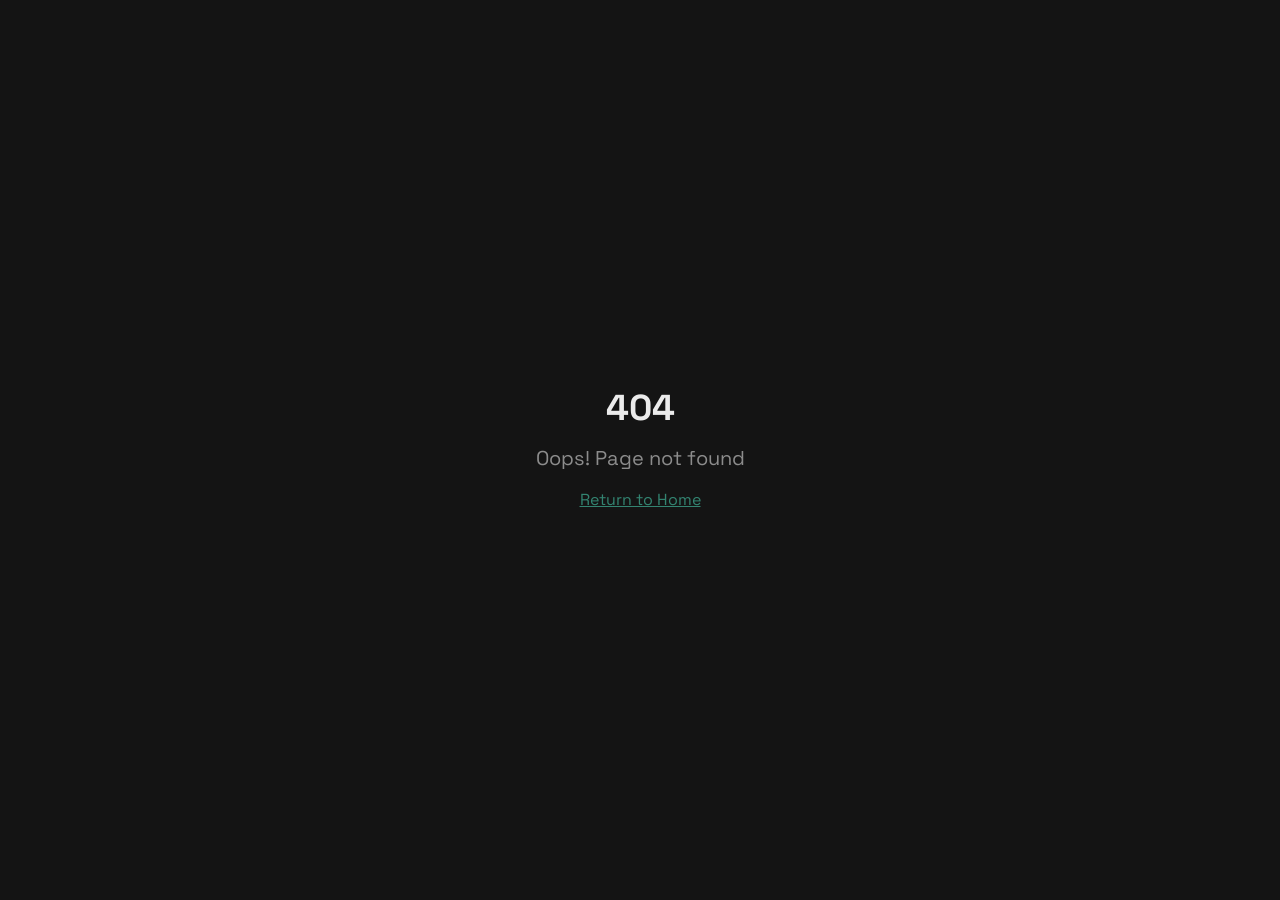
==== index.html @ 3dfa3a9b "Update index.html" ====
<!doctype html>
<html lang="en">
  <head>
    <meta charset="UTF-8" />
    <meta name="viewport" content="width=device-width, initial-scale=1.0" />
    <title>Alok Srivastav — Analog Astronaut</title>
    <meta name="description" content="Analog astronaut, aeronautical engineer, and systems architect building defense systems at the intersection of autonomy and precision.">
    <meta name="author" content="Alok Srivastav" />

    <!-- Preconnect to Google Fonts for faster loading -->
    <link rel="preconnect" href="https://fonts.googleapis.com" />
    <link rel="preconnect" href="https://fonts.gstatic.com" crossorigin />
    <link rel="stylesheet" href="https://fonts.googleapis.com/css2?family=Space+Grotesk:wght@300;400;500;600;700&family=JetBrains+Mono:wght@300;400;500&display=swap" media="print" onload="this.media='all'" />
    <noscript><link rel="stylesheet" href="https://fonts.googleapis.com/css2?family=Space+Grotesk:wght@300;400;500;600;700&family=JetBrains+Mono:wght@300;400;500&display=swap" /></noscript>

    <meta property="og:type" content="website" />
    <meta property="og:image" content="https://pub-bb2e103a32db4e198524a2e9ed8f35b4.r2.dev/5bd179d1-5c49-4841-987d-88af7305e867/id-preview-477afaaa--936cb2e0-8a78-480f-9515-242911232c31.lovable.app-1775137180457.png">

    <meta name="twitter:card" content="summary_large_image" />
    <meta name="twitter:site" content="@Lovable" />
    <meta name="twitter:image" content="https://pub-bb2e103a32db4e198524a2e9ed8f35b4.r2.dev/5bd179d1-5c49-4841-987d-88af7305e867/id-preview-477afaaa--936cb2e0-8a78-480f-9515-242911232c31.lovable.app-1775137180457.png">
    <meta property="og:title" content="Alok Srivastav — Systems Engineer">
    <meta name="twitter:title" content="Alok Srivastav — Systems Engineer">
    <meta property="og:description" content="Analog astronaut, aeronautical engineer, and systems architect building defense systems at the intersection of autonomy and precision.">
    <meta name="twitter:description" content="Analog astronaut, aeronautical engineer, and systems architect building defense systems at the intersection of autonomy and precision.">
    <script type="application/ld+json">
    {
      "@context": "https://schema.org",
      "@type": "Person",
      "name": "Alok Srivastav",
      "url": "https://aloksrivastav.tech",
      "image": "https://aloksrivastav.tech/profile.jpg",
      "jobTitle": ["Aeronautical Engineer","UAV Systems Engineer","Systems Engineer","Founder"],
      "description": "Alok Srivastav is an aeronautical engineer, analog astronaut, and founder of ArmourEdge Industries, specializing in UAV systems, autonomous aerial platforms, and defense technology.",
      "knowsAbout": ["UAV Systems","Autonomous Aerial Systems","Defense Technology","Drone Engineering","Aeronautical Engineering","Mission-Critical Systems"],
      "sameAs": ["https://github.com/alokaviator-dev"],
      "alumniOf": [
        {"@type":"EducationalOrganization","name":"Hindustan Electronics Academy Polytechnic","sameAs":"https://hindustanacademy.edu.in",},
        {"@type":"EducationalOrganization","name":"Embry-Riddle Aeronautical University","sameAs":"https://erau.edu"}
      ],
      "affiliation": {"@type":"Organization","name":"ArmourEdge Industries"},
      "worksFor": {"@type":"Organization","name":"ArmourEdge Industries"},
      "slogan": "Every system exists because the alternative is unacceptable."
    }
    </script>
    <script type="module" crossorigin src="/assets/index-D4dWuipf.js"></script>
    <link rel="stylesheet" crossorigin href="/assets/index-BT7w-Uj5.css">
  </head>

  <body>
    <div id="root"></div>
  </body>
</html>
---- assets/index-BT7w-Uj5.css ----
*,:before,:after{--tw-border-spacing-x: 0;--tw-border-spacing-y: 0;--tw-translate-x: 0;--tw-translate-y: 0;--tw-rotate: 0;--tw-skew-x: 0;--tw-skew-y: 0;--tw-scale-x: 1;--tw-scale-y: 1;--tw-pan-x: ;--tw-pan-y: ;--tw-pinch-zoom: ;--tw-scroll-snap-strictness: proximity;--tw-gradient-from-position: ;--tw-gradient-via-position: ;--tw-gradient-to-position: ;--tw-ordinal: ;--tw-slashed-zero: ;--tw-numeric-figure: ;--tw-numeric-spacing: ;--tw-numeric-fraction: ;--tw-ring-inset: ;--tw-ring-offset-width: 0px;--tw-ring-offset-color: #fff;--tw-ring-color: rgb(59 130 246 / .5);--tw-ring-offset-shadow: 0 0 #0000;--tw-ring-shadow: 0 0 #0000;--tw-shadow: 0 0 #0000;--tw-shadow-colored: 0 0 #0000;--tw-blur: ;--tw-brightness: ;--tw-contrast: ;--tw-grayscale: ;--tw-hue-rotate: ;--tw-invert: ;--tw-saturate: ;--tw-sepia: ;--tw-drop-shadow: ;--tw-backdrop-blur: ;--tw-backdrop-brightness: ;--tw-backdrop-contrast: ;--tw-backdrop-grayscale: ;--tw-backdrop-hue-rotate: ;--tw-backdrop-invert: ;--tw-backdrop-opacity: ;--tw-backdrop-saturate: ;--tw-backdrop-sepia: ;--tw-contain-size: ;--tw-contain-layout: ;--tw-contain-paint: ;--tw-contain-style: }::backdrop{--tw-border-spacing-x: 0;--tw-border-spacing-y: 0;--tw-translate-x: 0;--tw-translate-y: 0;--tw-rotate: 0;--tw-skew-x: 0;--tw-skew-y: 0;--tw-scale-x: 1;--tw-scale-y: 1;--tw-pan-x: ;--tw-pan-y: ;--tw-pinch-zoom: ;--tw-scroll-snap-strictness: proximity;--tw-gradient-from-position: ;--tw-gradient-via-position: ;--tw-gradient-to-position: ;--tw-ordinal: ;--tw-slashed-zero: ;--tw-numeric-figure: ;--tw-numeric-spacing: ;--tw-numeric-fraction: ;--tw-ring-inset: ;--tw-ring-offset-width: 0px;--tw-ring-offset-color: #fff;--tw-ring-color: rgb(59 130 246 / .5);--tw-ring-offset-shadow: 0 0 #0000;--tw-ring-shadow: 0 0 #0000;--tw-shadow: 0 0 #0000;--tw-shadow-colored: 0 0 #0000;--tw-blur: ;--tw-brightness: ;--tw-contrast: ;--tw-grayscale: ;--tw-hue-rotate: ;--tw-invert: ;--tw-saturate: ;--tw-sepia: ;--tw-drop-shadow: ;--tw-backdrop-blur: ;--tw-backdrop-brightness: ;--tw-backdrop-contrast: ;--tw-backdrop-grayscale: ;--tw-backdrop-hue-rotate: ;--tw-backdrop-invert: ;--tw-backdrop-opacity: ;--tw-backdrop-saturate: ;--tw-backdrop-sepia: ;--tw-contain-size: ;--tw-contain-layout: ;--tw-contain-paint: ;--tw-contain-style: }*,:before,:after{box-sizing:border-box;border-width:0;border-style:solid;border-color:#e5e7eb}:before,:after{--tw-content: ""}html,:host{line-height:1.5;-webkit-text-size-adjust:100%;-moz-tab-size:4;-o-tab-size:4;tab-size:4;font-family:ui-sans-serif,system-ui,sans-serif,"Apple Color Emoji","Segoe UI Emoji",Segoe UI Symbol,"Noto Color Emoji";font-feature-settings:normal;font-variation-settings:normal;-webkit-tap-highlight-color:transparent}body{margin:0;line-height:inherit}hr{height:0;color:inherit;border-top-width:1px}abbr:where([title]){-webkit-text-decoration:underline dotted;text-decoration:underline dotted}h1,h2,h3,h4,h5,h6{font-size:inherit;font-weight:inherit}a{color:inherit;text-decoration:inherit}b,strong{font-weight:bolder}code,kbd,samp,pre{font-family:JetBrains Mono,monospace;font-feature-settings:normal;font-variation-settings:normal;font-size:1em}small{font-size:80%}sub,sup{font-size:75%;line-height:0;position:relative;vertical-align:baseline}sub{bottom:-.25em}sup{top:-.5em}table{text-indent:0;border-color:inherit;border-collapse:collapse}button,input,optgroup,select,textarea{font-family:inherit;font-feature-settings:inherit;font-variation-settings:inherit;font-size:100%;font-weight:inherit;line-height:inherit;letter-spacing:inherit;color:inherit;margin:0;padding:0}button,select{text-transform:none}button,input:where([type=button]),input:where([type=reset]),input:where([type=submit]){-webkit-appearance:button;background-color:transparent;background-image:none}:-moz-focusring{outline:auto}:-moz-ui-invalid{box-shadow:none}progress{vertical-align:baseline}::-webkit-inner-spin-button,::-webkit-outer-spin-button{height:auto}[type=search]{-webkit-appearance:textfield;outline-offset:-2px}::-webkit-search-decoration{-webkit-appearance:none}::-webkit-file-upload-button{-webkit-appearance:button;font:inherit}summary{display:list-item}blockquote,dl,dd,h1,h2,h3,h4,h5,h6,hr,figure,p,pre{margin:0}fieldset{margin:0;padding:0}legend{padding:0}ol,ul,menu{list-style:none;margin:0;padding:0}dialog{padding:0}textarea{resize:vertical}input::-moz-placeholder,textarea::-moz-placeholder{opacity:1;color:#9ca3af}input::placeholder,textarea::placeholder{opacity:1;color:#9ca3af}button,[role=button]{cursor:pointer}:disabled{cursor:default}img,svg,video,canvas,audio,iframe,embed,object{display:block;vertical-align:middle}img,video{max-width:100%;height:auto}[hidden]:where(:not([hidden=until-found])){display:none}:root{--background: 0 0% 0%;--foreground: 0 0% 92%;--card: 160 100% 5%;--card-foreground: 0 0% 92%;--popover: 0 0% 3%;--popover-foreground: 0 0% 92%;--primary: 166 44% 36%;--primary-foreground: 0 0% 100%;--secondary: 160 100% 10%;--secondary-foreground: 0 0% 92%;--muted: 0 0% 8%;--muted-foreground: 0 0% 55%;--accent: 166 44% 36%;--accent-foreground: 0 0% 100%;--destructive: 0 84.2% 60.2%;--destructive-foreground: 0 0% 100%;--border: 0 0% 12%;--input: 0 0% 12%;--ring: 166 44% 36%;--radius: .25rem;--deep-green: 160 100% 10%;--accent-green: 166 44% 36%;--glow-green: 166 60% 50%;--font-display: "Space Grotesk", sans-serif;--font-mono: "JetBrains Mono", monospace;--sidebar-background: 0 0% 3%;--sidebar-foreground: 0 0% 92%;--sidebar-primary: 166 44% 36%;--sidebar-primary-foreground: 0 0% 100%;--sidebar-accent: 0 0% 8%;--sidebar-accent-foreground: 0 0% 92%;--sidebar-border: 0 0% 12%;--sidebar-ring: 166 44% 36%}*{border-color:hsl(var(--border))}body{background-color:hsl(var(--background));color:hsl(var(--foreground));font-family:var(--font-display);overflow-x:hidden;-webkit-text-size-adjust:100%;-moz-text-size-adjust:100%;text-size-adjust:100%}html{scroll-behavior:smooth;-webkit-text-size-adjust:100%}.container{width:100%;margin-right:auto;margin-left:auto;padding-right:2rem;padding-left:2rem}@media (min-width: 1400px){.container{max-width:1400px}}.text-display{font-family:var(--font-display);font-weight:300;line-height:1;letter-spacing:-.025em}.text-mono{font-family:var(--font-mono);font-size:.75rem;line-height:1rem;text-transform:uppercase;letter-spacing:.1em}.glow-accent{box-shadow:0 0 40px -10px hsl(var(--accent-green) / .3)}.gradient-fade-right{background:linear-gradient(to right,hsl(var(--background)),transparent)}.noise-overlay{background-image:url("data:image/svg+xml,%3Csvg viewBox='0 0 256 256' xmlns='http://www.w3.org/2000/svg'%3E%3Cfilter id='noise'%3E%3CfeTurbulence type='fractalNoise' baseFrequency='0.9' numOctaves='4' stitchTiles='stitch'/%3E%3C/filter%3E%3Crect width='100%25' height='100%25' filter='url(%23noise)' opacity='0.03'/%3E%3C/svg%3E")}.cursor-dot{pointer-events:none;position:fixed;width:8px;height:8px;border-radius:50%;background:hsl(var(--accent-green));transform:translate(-50%,-50%);z-index:52;box-shadow:0 0 6px 2px hsl(var(--accent-green) / .6),0 0 12px 4px hsl(var(--accent-green) / .3)}.cursor-glow-ring{pointer-events:none;position:fixed;width:36px;height:36px;border-radius:50%;border:1.5px solid hsl(var(--accent-green) / .5);transform:translate(-50%,-50%);z-index:51;box-shadow:0 0 15px 3px hsl(var(--accent-green) / .15),inset 0 0 8px 1px hsl(var(--accent-green) / .08)}@media (pointer: coarse){.cursor-dot,.cursor-glow-ring{display:none}}.sr-only{position:absolute;width:1px;height:1px;padding:0;margin:-1px;overflow:hidden;clip:rect(0,0,0,0);white-space:nowrap;border-width:0}.pointer-events-none{pointer-events:none}.pointer-events-auto{pointer-events:auto}.visible{visibility:visible}.invisible{visibility:hidden}.static{position:static}.fixed{position:fixed}.absolute{position:absolute}.relative{position:relative}.sticky{position:sticky}.inset-0{top:0;right:0;bottom:0;left:0}.inset-x-0{left:0;right:0}.inset-y-0{top:0;bottom:0}.-bottom-1\.5{bottom:-.375rem}.-bottom-12{bottom:-3rem}.-bottom-8{bottom:-2rem}.-left-12{left:-3rem}.-right-12{right:-3rem}.-top-12{top:-3rem}.bottom-0{bottom:0}.bottom-24{bottom:6rem}.bottom-3{bottom:.75rem}.bottom-6{bottom:1.5rem}.bottom-8{bottom:2rem}.left-0{left:0}.left-1{left:.25rem}.left-1\/2{left:50%}.left-2{left:.5rem}.left-3{left:.75rem}.left-4{left:1rem}.left-6{left:1.5rem}.left-8{left:2rem}.left-\[50\%\]{left:50%}.right-0{right:0}.right-1{right:.25rem}.right-2{right:.5rem}.right-3{right:.75rem}.right-4{right:1rem}.right-6{right:1.5rem}.right-8{right:2rem}.top-0{top:0}.top-1\.5{top:.375rem}.top-1\/2{top:50%}.top-2{top:.5rem}.top-3{top:.75rem}.top-3\.5{top:.875rem}.top-4{top:1rem}.top-6{top:1.5rem}.top-8{top:2rem}.top-\[1px\]{top:1px}.top-\[50\%\]{top:50%}.top-\[60\%\]{top:60%}.top-full{top:100%}.isolate{isolation:isolate}.z-0{z-index:0}.z-10{z-index:10}.z-20{z-index:20}.z-30{z-index:30}.z-40{z-index:40}.z-50{z-index:50}.z-\[100\]{z-index:100}.z-\[15\]{z-index:15}.z-\[1\]{z-index:1}.z-\[5\]{z-index:5}.order-first{order:-9999}.-mx-1{margin-left:-.25rem;margin-right:-.25rem}.mx-2{margin-left:.5rem;margin-right:.5rem}.mx-3\.5{margin-left:.875rem;margin-right:.875rem}.mx-auto{margin-left:auto;margin-right:auto}.my-0\.5{margin-top:.125rem;margin-bottom:.125rem}.my-1{margin-top:.25rem;margin-bottom:.25rem}.my-8{margin-top:2rem;margin-bottom:2rem}.-ml-4{margin-left:-1rem}.-mt-4{margin-top:-1rem}.mb-1{margin-bottom:.25rem}.mb-12{margin-bottom:3rem}.mb-16{margin-bottom:4rem}.mb-3{margin-bottom:.75rem}.mb-4{margin-bottom:1rem}.mb-5{margin-bottom:1.25rem}.mb-6{margin-bottom:1.5rem}.mb-8{margin-bottom:2rem}.ml-1{margin-left:.25rem}.ml-auto{margin-left:auto}.mr-2{margin-right:.5rem}.mt-1\.5{margin-top:.375rem}.mt-10{margin-top:2.5rem}.mt-12{margin-top:3rem}.mt-16{margin-top:4rem}.mt-2{margin-top:.5rem}.mt-20{margin-top:5rem}.mt-24{margin-top:6rem}.mt-3{margin-top:.75rem}.mt-4{margin-top:1rem}.mt-6{margin-top:1.5rem}.mt-8{margin-top:2rem}.mt-auto{margin-top:auto}.block{display:block}.inline-block{display:inline-block}.inline{display:inline}.flex{display:flex}.inline-flex{display:inline-flex}.table{display:table}.grid{display:grid}.hidden{display:none}.aspect-\[16\/10\]{aspect-ratio:16/10}.aspect-\[16\/9\]{aspect-ratio:16/9}.aspect-\[4\/3\]{aspect-ratio:4/3}.aspect-square{aspect-ratio:1 / 1}.aspect-video{aspect-ratio:16 / 9}.size-4{width:1rem;height:1rem}.h-1\.5{height:.375rem}.h-10{height:2.5rem}.h-11{height:2.75rem}.h-12{height:3rem}.h-16{height:4rem}.h-2{height:.5rem}.h-2\.5{height:.625rem}.h-3{height:.75rem}.h-3\.5{height:.875rem}.h-4{height:1rem}.h-5{height:1.25rem}.h-6{height:1.5rem}.h-64{height:16rem}.h-7{height:1.75rem}.h-8{height:2rem}.h-9{height:2.25rem}.h-\[100svh\]{height:100svh}.h-\[1px\]{height:1px}.h-\[400px\]{height:400px}.h-\[600px\]{height:600px}.h-\[60vh\]{height:60vh}.h-\[var\(--radix-navigation-menu-viewport-height\)\]{height:var(--radix-navigation-menu-viewport-height)}.h-\[var\(--radix-select-trigger-height\)\]{height:var(--radix-select-trigger-height)}.h-auto{height:auto}.h-full{height:100%}.h-px{height:1px}.h-screen{height:100vh}.h-svh{height:100svh}.max-h-96{max-height:24rem}.max-h-\[300px\]{max-height:300px}.max-h-screen{max-height:100vh}.min-h-0{min-height:0px}.min-h-\[100svh\]{min-height:100svh}.min-h-\[120vh\]{min-height:120vh}.min-h-\[80px\]{min-height:80px}.min-h-screen{min-height:100vh}.min-h-svh{min-height:100svh}.w-0{width:0px}.w-1{width:.25rem}.w-1\.5{width:.375rem}.w-1\/3{width:33.333333%}.w-10{width:2.5rem}.w-11{width:2.75rem}.w-12{width:3rem}.w-16{width:4rem}.w-2{width:.5rem}.w-2\.5{width:.625rem}.w-3{width:.75rem}.w-3\.5{width:.875rem}.w-3\/4{width:75%}.w-4{width:1rem}.w-48{width:12rem}.w-5{width:1.25rem}.w-6{width:1.5rem}.w-64{width:16rem}.w-7{width:1.75rem}.w-72{width:18rem}.w-8{width:2rem}.w-9{width:2.25rem}.w-\[--sidebar-width\]{width:var(--sidebar-width)}.w-\[100px\]{width:100px}.w-\[1px\]{width:1px}.w-\[2px\]{width:2px}.w-\[3px\]{width:3px}.w-\[400px\]{width:400px}.w-\[55\%\]{width:55%}.w-\[600px\]{width:600px}.w-auto{width:auto}.w-full{width:100%}.w-max{width:-moz-max-content;width:max-content}.w-px{width:1px}.min-w-0{min-width:0px}.min-w-5{min-width:1.25rem}.min-w-\[12rem\]{min-width:12rem}.min-w-\[8rem\]{min-width:8rem}.min-w-\[var\(--radix-select-trigger-width\)\]{min-width:var(--radix-select-trigger-width)}.max-w-2xl{max-width:42rem}.max-w-3xl{max-width:48rem}.max-w-4xl{max-width:56rem}.max-w-5xl{max-width:64rem}.max-w-7xl{max-width:80rem}.max-w-\[--skeleton-width\]{max-width:var(--skeleton-width)}.max-w-lg{max-width:32rem}.max-w-max{max-width:-moz-max-content;max-width:max-content}.max-w-md{max-width:28rem}.max-w-xl{max-width:36rem}.max-w-xs{max-width:20rem}.flex-1{flex:1 1 0%}.shrink-0{flex-shrink:0}.grow{flex-grow:1}.grow-0{flex-grow:0}.basis-full{flex-basis:100%}.caption-bottom{caption-side:bottom}.border-collapse{border-collapse:collapse}.origin-center{transform-origin:center}.origin-left{transform-origin:left}.origin-top{transform-origin:top}.-translate-x-1\/2{--tw-translate-x: -50%;transform:translate(var(--tw-translate-x),var(--tw-translate-y)) rotate(var(--tw-rotate)) skew(var(--tw-skew-x)) skewY(var(--tw-skew-y)) scaleX(var(--tw-scale-x)) scaleY(var(--tw-scale-y))}.-translate-x-px{--tw-translate-x: -1px;transform:translate(var(--tw-translate-x),var(--tw-translate-y)) rotate(var(--tw-rotate)) skew(var(--tw-skew-x)) skewY(var(--tw-skew-y)) scaleX(var(--tw-scale-x)) scaleY(var(--tw-scale-y))}.-translate-y-1\/2{--tw-translate-y: -50%;transform:translate(var(--tw-translate-x),var(--tw-translate-y)) rotate(var(--tw-rotate)) skew(var(--tw-skew-x)) skewY(var(--tw-skew-y)) scaleX(var(--tw-scale-x)) scaleY(var(--tw-scale-y))}.translate-x-\[-50\%\]{--tw-translate-x: -50%;transform:translate(var(--tw-translate-x),var(--tw-translate-y)) rotate(var(--tw-rotate)) skew(var(--tw-skew-x)) skewY(var(--tw-skew-y)) scaleX(var(--tw-scale-x)) scaleY(var(--tw-scale-y))}.translate-x-px{--tw-translate-x: 1px;transform:translate(var(--tw-translate-x),var(--tw-translate-y)) rotate(var(--tw-rotate)) skew(var(--tw-skew-x)) skewY(var(--tw-skew-y)) scaleX(var(--tw-scale-x)) scaleY(var(--tw-scale-y))}.translate-y-\[-50\%\]{--tw-translate-y: -50%;transform:translate(var(--tw-translate-x),var(--tw-translate-y)) rotate(var(--tw-rotate)) skew(var(--tw-skew-x)) skewY(var(--tw-skew-y)) scaleX(var(--tw-scale-x)) scaleY(var(--tw-scale-y))}.rotate-45{--tw-rotate: 45deg;transform:translate(var(--tw-translate-x),var(--tw-translate-y)) rotate(var(--tw-rotate)) skew(var(--tw-skew-x)) skewY(var(--tw-skew-y)) scaleX(var(--tw-scale-x)) scaleY(var(--tw-scale-y))}.rotate-90{--tw-rotate: 90deg;transform:translate(var(--tw-translate-x),var(--tw-translate-y)) rotate(var(--tw-rotate)) skew(var(--tw-skew-x)) skewY(var(--tw-skew-y)) scaleX(var(--tw-scale-x)) scaleY(var(--tw-scale-y))}.transform{transform:translate(var(--tw-translate-x),var(--tw-translate-y)) rotate(var(--tw-rotate)) skew(var(--tw-skew-x)) skewY(var(--tw-skew-y)) scaleX(var(--tw-scale-x)) scaleY(var(--tw-scale-y))}@keyframes pulse{50%{opacity:.5}}.animate-pulse{animation:pulse 2s cubic-bezier(.4,0,.6,1) infinite}@keyframes spin{to{transform:rotate(360deg)}}.animate-spin{animation:spin 1s linear infinite}.cursor-default{cursor:default}.cursor-pointer{cursor:pointer}.touch-none{touch-action:none}.select-none{-webkit-user-select:none;-moz-user-select:none;user-select:none}.resize{resize:both}.snap-center{scroll-snap-align:center}.list-none{list-style-type:none}.grid-cols-1{grid-template-columns:repeat(1,minmax(0,1fr))}.flex-row{flex-direction:row}.flex-row-reverse{flex-direction:row-reverse}.flex-col{flex-direction:column}.flex-col-reverse{flex-direction:column-reverse}.flex-wrap{flex-wrap:wrap}.items-start{align-items:flex-start}.items-end{align-items:flex-end}.items-center{align-items:center}.items-baseline{align-items:baseline}.items-stretch{align-items:stretch}.justify-end{justify-content:flex-end}.justify-center{justify-content:center}.justify-between{justify-content:space-between}.gap-1{gap:.25rem}.gap-1\.5{gap:.375rem}.gap-2{gap:.5rem}.gap-2\.5{gap:.625rem}.gap-3{gap:.75rem}.gap-4{gap:1rem}.gap-6{gap:1.5rem}.gap-8{gap:2rem}.space-x-1>:not([hidden])~:not([hidden]){--tw-space-x-reverse: 0;margin-right:calc(.25rem * var(--tw-space-x-reverse));margin-left:calc(.25rem * calc(1 - var(--tw-space-x-reverse)))}.space-x-4>:not([hidden])~:not([hidden]){--tw-space-x-reverse: 0;margin-right:calc(1rem * var(--tw-space-x-reverse));margin-left:calc(1rem * calc(1 - var(--tw-space-x-reverse)))}.space-y-1>:not([hidden])~:not([hidden]){--tw-space-y-reverse: 0;margin-top:calc(.25rem * calc(1 - var(--tw-space-y-reverse)));margin-bottom:calc(.25rem * var(--tw-space-y-reverse))}.space-y-1\.5>:not([hidden])~:not([hidden]){--tw-space-y-reverse: 0;margin-top:calc(.375rem * calc(1 - var(--tw-space-y-reverse)));margin-bottom:calc(.375rem * var(--tw-space-y-reverse))}.space-y-2>:not([hidden])~:not([hidden]){--tw-space-y-reverse: 0;margin-top:calc(.5rem * calc(1 - var(--tw-space-y-reverse)));margin-bottom:calc(.5rem * var(--tw-space-y-reverse))}.space-y-3>:not([hidden])~:not([hidden]){--tw-space-y-reverse: 0;margin-top:calc(.75rem * calc(1 - var(--tw-space-y-reverse)));margin-bottom:calc(.75rem * var(--tw-space-y-reverse))}.space-y-4>:not([hidden])~:not([hidden]){--tw-space-y-reverse: 0;margin-top:calc(1rem * calc(1 - var(--tw-space-y-reverse)));margin-bottom:calc(1rem * var(--tw-space-y-reverse))}.overflow-auto{overflow:auto}.overflow-hidden{overflow:hidden}.overflow-y-auto{overflow-y:auto}.overflow-x-hidden{overflow-x:hidden}.whitespace-nowrap{white-space:nowrap}.break-words{overflow-wrap:break-word}.rounded-\[2px\]{border-radius:2px}.rounded-\[inherit\]{border-radius:inherit}.rounded-full{border-radius:9999px}.rounded-lg{border-radius:var(--radius)}.rounded-md{border-radius:calc(var(--radius) - 2px)}.rounded-none{border-radius:0}.rounded-sm{border-radius:calc(var(--radius) - 4px)}.rounded-t-\[10px\]{border-top-left-radius:10px;border-top-right-radius:10px}.rounded-tl-sm{border-top-left-radius:calc(var(--radius) - 4px)}.border{border-width:1px}.border-2{border-width:2px}.border-\[1\.5px\]{border-width:1.5px}.border-y{border-top-width:1px;border-bottom-width:1px}.border-b{border-bottom-width:1px}.border-b-2{border-bottom-width:2px}.border-l{border-left-width:1px}.border-l-0{border-left-width:0px}.border-l-2{border-left-width:2px}.border-r{border-right-width:1px}.border-r-2{border-right-width:2px}.border-t{border-top-width:1px}.border-t-2{border-top-width:2px}.border-dashed{border-style:dashed}.border-\[--color-border\]{border-color:var(--color-border)}.border-border\/30{border-color:hsl(var(--border) / .3)}.border-border\/40{border-color:hsl(var(--border) / .4)}.border-border\/50{border-color:hsl(var(--border) / .5)}.border-destructive{border-color:hsl(var(--destructive))}.border-destructive\/50{border-color:hsl(var(--destructive) / .5)}.border-input{border-color:hsl(var(--input))}.border-primary{border-color:hsl(var(--primary))}.border-primary\/10{border-color:hsl(var(--primary) / .1)}.border-primary\/15{border-color:hsl(var(--primary) / .15)}.border-primary\/20{border-color:hsl(var(--primary) / .2)}.border-primary\/25{border-color:hsl(var(--primary) / .25)}.border-primary\/30{border-color:hsl(var(--primary) / .3)}.border-primary\/40{border-color:hsl(var(--primary) / .4)}.border-sidebar-border{border-color:hsl(var(--sidebar-border))}.border-transparent{border-color:transparent}.border-l-transparent{border-left-color:transparent}.border-t-primary{border-top-color:hsl(var(--primary))}.border-t-transparent{border-top-color:transparent}.bg-\[--color-bg\]{background-color:var(--color-bg)}.bg-accent{background-color:hsl(var(--accent))}.bg-background{background-color:hsl(var(--background))}.bg-background\/20{background-color:hsl(var(--background) / .2)}.bg-background\/30{background-color:hsl(var(--background) / .3)}.bg-background\/40{background-color:hsl(var(--background) / .4)}.bg-background\/50{background-color:hsl(var(--background) / .5)}.bg-background\/60{background-color:hsl(var(--background) / .6)}.bg-background\/70{background-color:hsl(var(--background) / .7)}.bg-background\/75{background-color:hsl(var(--background) / .75)}.bg-background\/80{background-color:hsl(var(--background) / .8)}.bg-black\/80{background-color:#000c}.bg-border{background-color:hsl(var(--border))}.bg-border\/10{background-color:hsl(var(--border) / .1)}.bg-border\/60{background-color:hsl(var(--border) / .6)}.bg-card{background-color:hsl(var(--card))}.bg-destructive{background-color:hsl(var(--destructive))}.bg-foreground{background-color:hsl(var(--foreground))}.bg-muted{background-color:hsl(var(--muted))}.bg-muted\/50{background-color:hsl(var(--muted) / .5)}.bg-popover{background-color:hsl(var(--popover))}.bg-primary{background-color:hsl(var(--primary))}.bg-primary\/10{background-color:hsl(var(--primary) / .1)}.bg-primary\/20{background-color:hsl(var(--primary) / .2)}.bg-primary\/30{background-color:hsl(var(--primary) / .3)}.bg-primary\/5{background-color:hsl(var(--primary) / .05)}.bg-primary\/60{background-color:hsl(var(--primary) / .6)}.bg-primary\/80{background-color:hsl(var(--primary) / .8)}.bg-secondary{background-color:hsl(var(--secondary))}.bg-sidebar{background-color:hsl(var(--sidebar-background))}.bg-sidebar-border{background-color:hsl(var(--sidebar-border))}.bg-transparent{background-color:transparent}.bg-gradient-to-b{background-image:linear-gradient(to bottom,var(--tw-gradient-stops))}.bg-gradient-to-l{background-image:linear-gradient(to left,var(--tw-gradient-stops))}.bg-gradient-to-r{background-image:linear-gradient(to right,var(--tw-gradient-stops))}.bg-gradient-to-t{background-image:linear-gradient(to top,var(--tw-gradient-stops))}.from-background{--tw-gradient-from: hsl(var(--background)) var(--tw-gradient-from-position);--tw-gradient-to: hsl(var(--background) / 0) var(--tw-gradient-to-position);--tw-gradient-stops: var(--tw-gradient-from), var(--tw-gradient-to)}.from-background\/60{--tw-gradient-from: hsl(var(--background) / .6) var(--tw-gradient-from-position);--tw-gradient-to: hsl(var(--background) / 0) var(--tw-gradient-to-position);--tw-gradient-stops: var(--tw-gradient-from), var(--tw-gradient-to)}.from-primary\/10{--tw-gradient-from: hsl(var(--primary) / .1) var(--tw-gradient-from-position);--tw-gradient-to: hsl(var(--primary) / 0) var(--tw-gradient-to-position);--tw-gradient-stops: var(--tw-gradient-from), var(--tw-gradient-to)}.from-primary\/40{--tw-gradient-from: hsl(var(--primary) / .4) var(--tw-gradient-from-position);--tw-gradient-to: hsl(var(--primary) / 0) var(--tw-gradient-to-position);--tw-gradient-stops: var(--tw-gradient-from), var(--tw-gradient-to)}.from-primary\/60{--tw-gradient-from: hsl(var(--primary) / .6) var(--tw-gradient-from-position);--tw-gradient-to: hsl(var(--primary) / 0) var(--tw-gradient-to-position);--tw-gradient-stops: var(--tw-gradient-from), var(--tw-gradient-to)}.from-transparent{--tw-gradient-from: transparent var(--tw-gradient-from-position);--tw-gradient-to: rgb(0 0 0 / 0) var(--tw-gradient-to-position);--tw-gradient-stops: var(--tw-gradient-from), var(--tw-gradient-to)}.via-background\/40{--tw-gradient-to: hsl(var(--background) / 0) var(--tw-gradient-to-position);--tw-gradient-stops: var(--tw-gradient-from), hsl(var(--background) / .4) var(--tw-gradient-via-position), var(--tw-gradient-to)}.via-background\/60{--tw-gradient-to: hsl(var(--background) / 0) var(--tw-gradient-to-position);--tw-gradient-stops: var(--tw-gradient-from), hsl(var(--background) / .6) var(--tw-gradient-via-position), var(--tw-gradient-to)}.via-background\/80{--tw-gradient-to: hsl(var(--background) / 0) var(--tw-gradient-to-position);--tw-gradient-stops: var(--tw-gradient-from), hsl(var(--background) / .8) var(--tw-gradient-via-position), var(--tw-gradient-to)}.via-primary\/10{--tw-gradient-to: hsl(var(--primary) / 0) var(--tw-gradient-to-position);--tw-gradient-stops: var(--tw-gradient-from), hsl(var(--primary) / .1) var(--tw-gradient-via-position), var(--tw-gradient-to)}.via-primary\/40{--tw-gradient-to: hsl(var(--primary) / 0) var(--tw-gradient-to-position);--tw-gradient-stops: var(--tw-gradient-from), hsl(var(--primary) / .4) var(--tw-gradient-via-position), var(--tw-gradient-to)}.via-primary\/5{--tw-gradient-to: hsl(var(--primary) / 0) var(--tw-gradient-to-position);--tw-gradient-stops: var(--tw-gradient-from), hsl(var(--primary) / .05) var(--tw-gradient-via-position), var(--tw-gradient-to)}.via-transparent{--tw-gradient-to: rgb(0 0 0 / 0) var(--tw-gradient-to-position);--tw-gradient-stops: var(--tw-gradient-from), transparent var(--tw-gradient-via-position), var(--tw-gradient-to)}.to-background{--tw-gradient-to: hsl(var(--background)) var(--tw-gradient-to-position)}.to-background\/60{--tw-gradient-to: hsl(var(--background) / .6) var(--tw-gradient-to-position)}.to-background\/80{--tw-gradient-to: hsl(var(--background) / .8) var(--tw-gradient-to-position)}.to-primary\/20{--tw-gradient-to: hsl(var(--primary) / .2) var(--tw-gradient-to-position)}.to-transparent{--tw-gradient-to: transparent var(--tw-gradient-to-position)}.fill-current{fill:currentColor}.object-cover{-o-object-fit:cover;object-fit:cover}.object-\[25\%_center\]{-o-object-position:25% center;object-position:25% center}.object-center{-o-object-position:center;object-position:center}.p-0{padding:0}.p-1{padding:.25rem}.p-2{padding:.5rem}.p-3{padding:.75rem}.p-4{padding:1rem}.p-6{padding:1.5rem}.p-\[1px\]{padding:1px}.px-1{padding-left:.25rem;padding-right:.25rem}.px-12{padding-left:3rem;padding-right:3rem}.px-2{padding-left:.5rem;padding-right:.5rem}.px-2\.5{padding-left:.625rem;padding-right:.625rem}.px-3{padding-left:.75rem;padding-right:.75rem}.px-4{padding-left:1rem;padding-right:1rem}.px-5{padding-left:1.25rem;padding-right:1.25rem}.px-6{padding-left:1.5rem;padding-right:1.5rem}.px-8{padding-left:2rem;padding-right:2rem}.py-0\.5{padding-top:.125rem;padding-bottom:.125rem}.py-1{padding-top:.25rem;padding-bottom:.25rem}.py-1\.5{padding-top:.375rem;padding-bottom:.375rem}.py-10{padding-top:2.5rem;padding-bottom:2.5rem}.py-16{padding-top:4rem;padding-bottom:4rem}.py-2{padding-top:.5rem;padding-bottom:.5rem}.py-2\.5{padding-top:.625rem;padding-bottom:.625rem}.py-20{padding-top:5rem;padding-bottom:5rem}.py-3{padding-top:.75rem;padding-bottom:.75rem}.py-4{padding-top:1rem;padding-bottom:1rem}.py-5{padding-top:1.25rem;padding-bottom:1.25rem}.py-6{padding-top:1.5rem;padding-bottom:1.5rem}.pb-10{padding-bottom:2.5rem}.pb-16{padding-bottom:4rem}.pb-3{padding-bottom:.75rem}.pb-32{padding-bottom:8rem}.pb-4{padding-bottom:1rem}.pb-8{padding-bottom:2rem}.pl-2\.5{padding-left:.625rem}.pl-4{padding-left:1rem}.pl-8{padding-left:2rem}.pr-2{padding-right:.5rem}.pr-2\.5{padding-right:.625rem}.pr-4{padding-right:1rem}.pr-8{padding-right:2rem}.pt-0{padding-top:0}.pt-1{padding-top:.25rem}.pt-2{padding-top:.5rem}.pt-20{padding-top:5rem}.pt-28{padding-top:7rem}.pt-3{padding-top:.75rem}.pt-4{padding-top:1rem}.text-left{text-align:left}.text-center{text-align:center}.text-right{text-align:right}.align-middle{vertical-align:middle}.font-display{font-family:Space Grotesk,sans-serif}.font-mono{font-family:JetBrains Mono,monospace}.text-2xl{font-size:1.5rem;line-height:2rem}.text-3xl{font-size:1.875rem;line-height:2.25rem}.text-4xl{font-size:2.25rem;line-height:2.5rem}.text-\[0\.8rem\]{font-size:.8rem}.text-\[10px\]{font-size:10px}.text-\[11px\]{font-size:11px}.text-\[9px\]{font-size:9px}.text-\[clamp\(2\.2rem\,6vw\,7rem\)\]{font-size:clamp(2.2rem,6vw,7rem)}.text-base{font-size:1rem;line-height:1.5rem}.text-lg{font-size:1.125rem;line-height:1.75rem}.text-sm{font-size:.875rem;line-height:1.25rem}.text-xl{font-size:1.25rem;line-height:1.75rem}.text-xs{font-size:.75rem;line-height:1rem}.font-bold{font-weight:700}.font-light{font-weight:300}.font-medium{font-weight:500}.font-normal{font-weight:400}.font-semibold{font-weight:600}.italic{font-style:italic}.tabular-nums{--tw-numeric-spacing: tabular-nums;font-variant-numeric:var(--tw-ordinal) var(--tw-slashed-zero) var(--tw-numeric-figure) var(--tw-numeric-spacing) var(--tw-numeric-fraction)}.leading-\[1\.05\]{line-height:1.05}.leading-\[1\.1\]{line-height:1.1}.leading-none{line-height:1}.leading-relaxed{line-height:1.625}.leading-tight{line-height:1.25}.tracking-\[0\.12em\]{letter-spacing:.12em}.tracking-\[0\.15em\]{letter-spacing:.15em}.tracking-\[0\.3em\]{letter-spacing:.3em}.tracking-tight{letter-spacing:-.025em}.tracking-wide{letter-spacing:.025em}.tracking-wider{letter-spacing:.05em}.tracking-widest{letter-spacing:.1em}.text-accent-foreground{color:hsl(var(--accent-foreground))}.text-card-foreground{color:hsl(var(--card-foreground))}.text-current{color:currentColor}.text-destructive{color:hsl(var(--destructive))}.text-destructive-foreground{color:hsl(var(--destructive-foreground))}.text-foreground{color:hsl(var(--foreground))}.text-foreground\/50{color:hsl(var(--foreground) / .5)}.text-foreground\/70{color:hsl(var(--foreground) / .7)}.text-foreground\/80{color:hsl(var(--foreground) / .8)}.text-foreground\/90{color:hsl(var(--foreground) / .9)}.text-muted-foreground{color:hsl(var(--muted-foreground))}.text-muted-foreground\/30{color:hsl(var(--muted-foreground) / .3)}.text-muted-foreground\/40{color:hsl(var(--muted-foreground) / .4)}.text-muted-foreground\/50{color:hsl(var(--muted-foreground) / .5)}.text-muted-foreground\/60{color:hsl(var(--muted-foreground) / .6)}.text-popover-foreground{color:hsl(var(--popover-foreground))}.text-primary{color:hsl(var(--primary))}.text-primary-foreground{color:hsl(var(--primary-foreground))}.text-primary\/30{color:hsl(var(--primary) / .3)}.text-primary\/40{color:hsl(var(--primary) / .4)}.text-primary\/50{color:hsl(var(--primary) / .5)}.text-primary\/60{color:hsl(var(--primary) / .6)}.text-primary\/70{color:hsl(var(--primary) / .7)}.text-primary\/90{color:hsl(var(--primary) / .9)}.text-secondary-foreground{color:hsl(var(--secondary-foreground))}.text-sidebar-foreground{color:hsl(var(--sidebar-foreground))}.text-sidebar-foreground\/70{color:hsl(var(--sidebar-foreground) / .7)}.underline{text-decoration-line:underline}.underline-offset-4{text-underline-offset:4px}.opacity-0{opacity:0}.opacity-50{opacity:.5}.opacity-60{opacity:.6}.opacity-70{opacity:.7}.opacity-90{opacity:.9}.opacity-\[0\.03\]{opacity:.03}.opacity-\[0\.04\]{opacity:.04}.shadow-\[0_0_0_1px_hsl\(var\(--sidebar-border\)\)\]{--tw-shadow: 0 0 0 1px hsl(var(--sidebar-border));--tw-shadow-colored: 0 0 0 1px var(--tw-shadow-color);box-shadow:var(--tw-ring-offset-shadow, 0 0 #0000),var(--tw-ring-shadow, 0 0 #0000),var(--tw-shadow)}.shadow-\[0_0_6px_hsl\(var\(--primary\)\/0\.4\)\]{--tw-shadow: 0 0 6px hsl(var(--primary)/.4);--tw-shadow-colored: 0 0 6px var(--tw-shadow-color);box-shadow:var(--tw-ring-offset-shadow, 0 0 #0000),var(--tw-ring-shadow, 0 0 #0000),var(--tw-shadow)}.shadow-lg{--tw-shadow: 0 10px 15px -3px rgb(0 0 0 / .1), 0 4px 6px -4px rgb(0 0 0 / .1);--tw-shadow-colored: 0 10px 15px -3px var(--tw-shadow-color), 0 4px 6px -4px var(--tw-shadow-color);box-shadow:var(--tw-ring-offset-shadow, 0 0 #0000),var(--tw-ring-shadow, 0 0 #0000),var(--tw-shadow)}.shadow-md{--tw-shadow: 0 4px 6px -1px rgb(0 0 0 / .1), 0 2px 4px -2px rgb(0 0 0 / .1);--tw-shadow-colored: 0 4px 6px -1px var(--tw-shadow-color), 0 2px 4px -2px var(--tw-shadow-color);box-shadow:var(--tw-ring-offset-shadow, 0 0 #0000),var(--tw-ring-shadow, 0 0 #0000),var(--tw-shadow)}.shadow-none{--tw-shadow: 0 0 #0000;--tw-shadow-colored: 0 0 #0000;box-shadow:var(--tw-ring-offset-shadow, 0 0 #0000),var(--tw-ring-shadow, 0 0 #0000),var(--tw-shadow)}.shadow-sm{--tw-shadow: 0 1px 2px 0 rgb(0 0 0 / .05);--tw-shadow-colored: 0 1px 2px 0 var(--tw-shadow-color);box-shadow:var(--tw-ring-offset-shadow, 0 0 #0000),var(--tw-ring-shadow, 0 0 #0000),var(--tw-shadow)}.shadow-xl{--tw-shadow: 0 20px 25px -5px rgb(0 0 0 / .1), 0 8px 10px -6px rgb(0 0 0 / .1);--tw-shadow-colored: 0 20px 25px -5px var(--tw-shadow-color), 0 8px 10px -6px var(--tw-shadow-color);box-shadow:var(--tw-ring-offset-shadow, 0 0 #0000),var(--tw-ring-shadow, 0 0 #0000),var(--tw-shadow)}.outline-none{outline:2px solid transparent;outline-offset:2px}.outline{outline-style:solid}.ring{--tw-ring-offset-shadow: var(--tw-ring-inset) 0 0 0 var(--tw-ring-offset-width) var(--tw-ring-offset-color);--tw-ring-shadow: var(--tw-ring-inset) 0 0 0 calc(3px + var(--tw-ring-offset-width)) var(--tw-ring-color);box-shadow:var(--tw-ring-offset-shadow),var(--tw-ring-shadow),var(--tw-shadow, 0 0 #0000)}.ring-0{--tw-ring-offset-shadow: var(--tw-ring-inset) 0 0 0 var(--tw-ring-offset-width) var(--tw-ring-offset-color);--tw-ring-shadow: var(--tw-ring-inset) 0 0 0 calc(0px + var(--tw-ring-offset-width)) var(--tw-ring-color);box-shadow:var(--tw-ring-offset-shadow),var(--tw-ring-shadow),var(--tw-shadow, 0 0 #0000)}.ring-2{--tw-ring-offset-shadow: var(--tw-ring-inset) 0 0 0 var(--tw-ring-offset-width) var(--tw-ring-offset-color);--tw-ring-shadow: var(--tw-ring-inset) 0 0 0 calc(2px + var(--tw-ring-offset-width)) var(--tw-ring-color);box-shadow:var(--tw-ring-offset-shadow),var(--tw-ring-shadow),var(--tw-shadow, 0 0 #0000)}.ring-ring{--tw-ring-color: hsl(var(--ring))}.ring-sidebar-ring{--tw-ring-color: hsl(var(--sidebar-ring))}.ring-offset-background{--tw-ring-offset-color: hsl(var(--background))}.blur{--tw-blur: blur(8px);filter:var(--tw-blur) var(--tw-brightness) var(--tw-contrast) var(--tw-grayscale) var(--tw-hue-rotate) var(--tw-invert) var(--tw-saturate) var(--tw-sepia) var(--tw-drop-shadow)}.blur-\[100px\]{--tw-blur: blur(100px);filter:var(--tw-blur) var(--tw-brightness) var(--tw-contrast) var(--tw-grayscale) var(--tw-hue-rotate) var(--tw-invert) var(--tw-saturate) var(--tw-sepia) var(--tw-drop-shadow)}.blur-\[120px\]{--tw-blur: blur(120px);filter:var(--tw-blur) var(--tw-brightness) var(--tw-contrast) var(--tw-grayscale) var(--tw-hue-rotate) var(--tw-invert) var(--tw-saturate) var(--tw-sepia) var(--tw-drop-shadow)}.filter{filter:var(--tw-blur) var(--tw-brightness) var(--tw-contrast) var(--tw-grayscale) var(--tw-hue-rotate) var(--tw-invert) var(--tw-saturate) var(--tw-sepia) var(--tw-drop-shadow)}.backdrop-blur-\[1px\]{--tw-backdrop-blur: blur(1px);-webkit-backdrop-filter:var(--tw-backdrop-blur) var(--tw-backdrop-brightness) var(--tw-backdrop-contrast) var(--tw-backdrop-grayscale) var(--tw-backdrop-hue-rotate) var(--tw-backdrop-invert) var(--tw-backdrop-opacity) var(--tw-backdrop-saturate) var(--tw-backdrop-sepia);backdrop-filter:var(--tw-backdrop-blur) var(--tw-backdrop-brightness) var(--tw-backdrop-contrast) var(--tw-backdrop-grayscale) var(--tw-backdrop-hue-rotate) var(--tw-backdrop-invert) var(--tw-backdrop-opacity) var(--tw-backdrop-saturate) var(--tw-backdrop-sepia)}.backdrop-blur-md{--tw-backdrop-blur: blur(12px);-webkit-backdrop-filter:var(--tw-backdrop-blur) var(--tw-backdrop-brightness) var(--tw-backdrop-contrast) var(--tw-backdrop-grayscale) var(--tw-backdrop-hue-rotate) var(--tw-backdrop-invert) var(--tw-backdrop-opacity) var(--tw-backdrop-saturate) var(--tw-backdrop-sepia);backdrop-filter:var(--tw-backdrop-blur) var(--tw-backdrop-brightness) var(--tw-backdrop-contrast) var(--tw-backdrop-grayscale) var(--tw-backdrop-hue-rotate) var(--tw-backdrop-invert) var(--tw-backdrop-opacity) var(--tw-backdrop-saturate) var(--tw-backdrop-sepia)}.backdrop-blur-sm{--tw-backdrop-blur: blur(4px);-webkit-backdrop-filter:var(--tw-backdrop-blur) var(--tw-backdrop-brightness) var(--tw-backdrop-contrast) var(--tw-backdrop-grayscale) var(--tw-backdrop-hue-rotate) var(--tw-backdrop-invert) var(--tw-backdrop-opacity) var(--tw-backdrop-saturate) var(--tw-backdrop-sepia);backdrop-filter:var(--tw-backdrop-blur) var(--tw-backdrop-brightness) var(--tw-backdrop-contrast) var(--tw-backdrop-grayscale) var(--tw-backdrop-hue-rotate) var(--tw-backdrop-invert) var(--tw-backdrop-opacity) var(--tw-backdrop-saturate) var(--tw-backdrop-sepia)}.transition{transition-property:color,background-color,border-color,text-decoration-color,fill,stroke,opacity,box-shadow,transform,filter,-webkit-backdrop-filter;transition-property:color,background-color,border-color,text-decoration-color,fill,stroke,opacity,box-shadow,transform,filter,backdrop-filter;transition-property:color,background-color,border-color,text-decoration-color,fill,stroke,opacity,box-shadow,transform,filter,backdrop-filter,-webkit-backdrop-filter;transition-timing-function:cubic-bezier(.4,0,.2,1);transition-duration:.15s}.transition-\[left\,right\,width\]{transition-property:left,right,width;transition-timing-function:cubic-bezier(.4,0,.2,1);transition-duration:.15s}.transition-\[margin\,opa\]{transition-property:margin,opa;transition-timing-function:cubic-bezier(.4,0,.2,1);transition-duration:.15s}.transition-\[width\,height\,padding\]{transition-property:width,height,padding;transition-timing-function:cubic-bezier(.4,0,.2,1);transition-duration:.15s}.transition-\[width\]{transition-property:width;transition-timing-function:cubic-bezier(.4,0,.2,1);transition-duration:.15s}.transition-all{transition-property:all;transition-timing-function:cubic-bezier(.4,0,.2,1);transition-duration:.15s}.transition-colors{transition-property:color,background-color,border-color,text-decoration-color,fill,stroke;transition-timing-function:cubic-bezier(.4,0,.2,1);transition-duration:.15s}.transition-opacity{transition-property:opacity;transition-timing-function:cubic-bezier(.4,0,.2,1);transition-duration:.15s}.transition-transform{transition-property:transform;transition-timing-function:cubic-bezier(.4,0,.2,1);transition-duration:.15s}.duration-1000{transition-duration:1s}.duration-200{transition-duration:.2s}.duration-500{transition-duration:.5s}.duration-700{transition-duration:.7s}.ease-in-out{transition-timing-function:cubic-bezier(.4,0,.2,1)}.ease-linear{transition-timing-function:linear}@keyframes enter{0%{opacity:var(--tw-enter-opacity, 1);transform:translate3d(var(--tw-enter-translate-x, 0),var(--tw-enter-translate-y, 0),0) scale3d(var(--tw-enter-scale, 1),var(--tw-enter-scale, 1),var(--tw-enter-scale, 1)) rotate(var(--tw-enter-rotate, 0))}}@keyframes exit{to{opacity:var(--tw-exit-opacity, 1);transform:translate3d(var(--tw-exit-translate-x, 0),var(--tw-exit-translate-y, 0),0) scale3d(var(--tw-exit-scale, 1),var(--tw-exit-scale, 1),var(--tw-exit-scale, 1)) rotate(var(--tw-exit-rotate, 0))}}.animate-in{animation-name:enter;animation-duration:.15s;--tw-enter-opacity: initial;--tw-enter-scale: initial;--tw-enter-rotate: initial;--tw-enter-translate-x: initial;--tw-enter-translate-y: initial}.fade-in-0{--tw-enter-opacity: 0}.fade-in-80{--tw-enter-opacity: .8}.zoom-in-95{--tw-enter-scale: .95}.duration-1000{animation-duration:1s}.duration-200{animation-duration:.2s}.duration-500{animation-duration:.5s}.duration-700{animation-duration:.7s}.ease-in-out{animation-timing-function:cubic-bezier(.4,0,.2,1)}.ease-linear{animation-timing-function:linear}.text-hero{font-size:clamp(3rem,8vw,9rem)}.text-section{font-size:clamp(2rem,5vw,5rem)}.text-subtitle{font-size:clamp(1rem,2vw,1.5rem)}.file\:border-0::file-selector-button{border-width:0px}.file\:bg-transparent::file-selector-button{background-color:transparent}.file\:text-sm::file-selector-button{font-size:.875rem;line-height:1.25rem}.file\:font-medium::file-selector-button{font-weight:500}.file\:text-foreground::file-selector-button{color:hsl(var(--foreground))}.placeholder\:text-muted-foreground::-moz-placeholder{color:hsl(var(--muted-foreground))}.placeholder\:text-muted-foreground::placeholder{color:hsl(var(--muted-foreground))}.after\:absolute:after{content:var(--tw-content);position:absolute}.after\:-inset-2:after{content:var(--tw-content);top:-.5rem;right:-.5rem;bottom:-.5rem;left:-.5rem}.after\:inset-y-0:after{content:var(--tw-content);top:0;bottom:0}.after\:left-1\/2:after{content:var(--tw-content);left:50%}.after\:w-1:after{content:var(--tw-content);width:.25rem}.after\:w-\[2px\]:after{content:var(--tw-content);width:2px}.after\:-translate-x-1\/2:after{content:var(--tw-content);--tw-translate-x: -50%;transform:translate(var(--tw-translate-x),var(--tw-translate-y)) rotate(var(--tw-rotate)) skew(var(--tw-skew-x)) skewY(var(--tw-skew-y)) scaleX(var(--tw-scale-x)) scaleY(var(--tw-scale-y))}.first\:rounded-l-md:first-child{border-top-left-radius:calc(var(--radius) - 2px);border-bottom-left-radius:calc(var(--radius) - 2px)}.first\:border-l:first-child{border-left-width:1px}.last\:rounded-r-md:last-child{border-top-right-radius:calc(var(--radius) - 2px);border-bottom-right-radius:calc(var(--radius) - 2px)}.last\:border-b-0:last-child{border-bottom-width:0px}.focus-within\:relative:focus-within{position:relative}.focus-within\:z-20:focus-within{z-index:20}.hover\:border-primary\/30:hover{border-color:hsl(var(--primary) / .3)}.hover\:border-primary\/40:hover{border-color:hsl(var(--primary) / .4)}.hover\:border-primary\/60:hover{border-color:hsl(var(--primary) / .6)}.hover\:bg-accent:hover{background-color:hsl(var(--accent))}.hover\:bg-destructive\/80:hover{background-color:hsl(var(--destructive) / .8)}.hover\:bg-destructive\/90:hover{background-color:hsl(var(--destructive) / .9)}.hover\:bg-muted:hover{background-color:hsl(var(--muted))}.hover\:bg-muted\/50:hover{background-color:hsl(var(--muted) / .5)}.hover\:bg-primary:hover{background-color:hsl(var(--primary))}.hover\:bg-primary\/10:hover{background-color:hsl(var(--primary) / .1)}.hover\:bg-primary\/80:hover{background-color:hsl(var(--primary) / .8)}.hover\:bg-primary\/90:hover{background-color:hsl(var(--primary) / .9)}.hover\:bg-secondary:hover{background-color:hsl(var(--secondary))}.hover\:bg-secondary\/80:hover{background-color:hsl(var(--secondary) / .8)}.hover\:bg-sidebar-accent:hover{background-color:hsl(var(--sidebar-accent))}.hover\:text-accent-foreground:hover{color:hsl(var(--accent-foreground))}.hover\:text-foreground:hover{color:hsl(var(--foreground))}.hover\:text-muted-foreground:hover{color:hsl(var(--muted-foreground))}.hover\:text-primary:hover{color:hsl(var(--primary))}.hover\:text-primary-foreground:hover{color:hsl(var(--primary-foreground))}.hover\:text-primary\/80:hover{color:hsl(var(--primary) / .8)}.hover\:text-primary\/90:hover{color:hsl(var(--primary) / .9)}.hover\:text-sidebar-accent-foreground:hover{color:hsl(var(--sidebar-accent-foreground))}.hover\:underline:hover{text-decoration-line:underline}.hover\:opacity-100:hover{opacity:1}.hover\:shadow-\[0_0_0_1px_hsl\(var\(--sidebar-accent\)\)\]:hover{--tw-shadow: 0 0 0 1px hsl(var(--sidebar-accent));--tw-shadow-colored: 0 0 0 1px var(--tw-shadow-color);box-shadow:var(--tw-ring-offset-shadow, 0 0 #0000),var(--tw-ring-shadow, 0 0 #0000),var(--tw-shadow)}.hover\:after\:bg-sidebar-border:hover:after{content:var(--tw-content);background-color:hsl(var(--sidebar-border))}.focus\:bg-accent:focus{background-color:hsl(var(--accent))}.focus\:bg-primary:focus{background-color:hsl(var(--primary))}.focus\:text-accent-foreground:focus{color:hsl(var(--accent-foreground))}.focus\:text-primary-foreground:focus{color:hsl(var(--primary-foreground))}.focus\:opacity-100:focus{opacity:1}.focus\:outline-none:focus{outline:2px solid transparent;outline-offset:2px}.focus\:ring-2:focus{--tw-ring-offset-shadow: var(--tw-ring-inset) 0 0 0 var(--tw-ring-offset-width) var(--tw-ring-offset-color);--tw-ring-shadow: var(--tw-ring-inset) 0 0 0 calc(2px + var(--tw-ring-offset-width)) var(--tw-ring-color);box-shadow:var(--tw-ring-offset-shadow),var(--tw-ring-shadow),var(--tw-shadow, 0 0 #0000)}.focus\:ring-ring:focus{--tw-ring-color: hsl(var(--ring))}.focus\:ring-offset-2:focus{--tw-ring-offset-width: 2px}.focus-visible\:outline-none:focus-visible{outline:2px solid transparent;outline-offset:2px}.focus-visible\:ring-1:focus-visible{--tw-ring-offset-shadow: var(--tw-ring-inset) 0 0 0 var(--tw-ring-offset-width) var(--tw-ring-offset-color);--tw-ring-shadow: var(--tw-ring-inset) 0 0 0 calc(1px + var(--tw-ring-offset-width)) var(--tw-ring-color);box-shadow:var(--tw-ring-offset-shadow),var(--tw-ring-shadow),var(--tw-shadow, 0 0 #0000)}.focus-visible\:ring-2:focus-visible{--tw-ring-offset-shadow: var(--tw-ring-inset) 0 0 0 var(--tw-ring-offset-width) var(--tw-ring-offset-color);--tw-ring-shadow: var(--tw-ring-inset) 0 0 0 calc(2px + var(--tw-ring-offset-width)) var(--tw-ring-color);box-shadow:var(--tw-ring-offset-shadow),var(--tw-ring-shadow),var(--tw-shadow, 0 0 #0000)}.focus-visible\:ring-ring:focus-visible{--tw-ring-color: hsl(var(--ring))}.focus-visible\:ring-sidebar-ring:focus-visible{--tw-ring-color: hsl(var(--sidebar-ring))}.focus-visible\:ring-offset-1:focus-visible{--tw-ring-offset-width: 1px}.focus-visible\:ring-offset-2:focus-visible{--tw-ring-offset-width: 2px}.focus-visible\:ring-offset-background:focus-visible{--tw-ring-offset-color: hsl(var(--background))}.active\:bg-sidebar-accent:active{background-color:hsl(var(--sidebar-accent))}.active\:text-sidebar-accent-foreground:active{color:hsl(var(--sidebar-accent-foreground))}.disabled\:pointer-events-none:disabled{pointer-events:none}.disabled\:cursor-not-allowed:disabled{cursor:not-allowed}.disabled\:opacity-50:disabled{opacity:.5}.group\/menu-item:focus-within .group-focus-within\/menu-item\:opacity-100{opacity:1}.group:hover .group-hover\:scale-105{--tw-scale-x: 1.05;--tw-scale-y: 1.05;transform:translate(var(--tw-translate-x),var(--tw-translate-y)) rotate(var(--tw-rotate)) skew(var(--tw-skew-x)) skewY(var(--tw-skew-y)) scaleX(var(--tw-scale-x)) scaleY(var(--tw-scale-y))}.group:hover .group-hover\:border-primary\/30{border-color:hsl(var(--primary) / .3)}.group:hover .group-hover\:bg-background\/10{background-color:hsl(var(--background) / .1)}.group:hover .group-hover\:text-primary{color:hsl(var(--primary))}.group:hover .group-hover\:text-primary\/70{color:hsl(var(--primary) / .7)}.group\/menu-item:hover .group-hover\/menu-item\:opacity-100,.group:hover .group-hover\:opacity-100{opacity:1}.group.destructive .group-\[\.destructive\]\:border-muted\/40{border-color:hsl(var(--muted) / .4)}.group.toaster .group-\[\.toaster\]\:border-border{border-color:hsl(var(--border))}.group.toast .group-\[\.toast\]\:bg-muted{background-color:hsl(var(--muted))}.group.toast .group-\[\.toast\]\:bg-primary{background-color:hsl(var(--primary))}.group.toaster .group-\[\.toaster\]\:bg-background{background-color:hsl(var(--background))}.group.destructive .group-\[\.destructive\]\:text-red-300{--tw-text-opacity: 1;color:rgb(252 165 165 / var(--tw-text-opacity, 1))}.group.toast .group-\[\.toast\]\:text-muted-foreground{color:hsl(var(--muted-foreground))}.group.toast .group-\[\.toast\]\:text-primary-foreground{color:hsl(var(--primary-foreground))}.group.toaster .group-\[\.toaster\]\:text-foreground{color:hsl(var(--foreground))}.group.toaster .group-\[\.toaster\]\:shadow-lg{--tw-shadow: 0 10px 15px -3px rgb(0 0 0 / .1), 0 4px 6px -4px rgb(0 0 0 / .1);--tw-shadow-colored: 0 10px 15px -3px var(--tw-shadow-color), 0 4px 6px -4px var(--tw-shadow-color);box-shadow:var(--tw-ring-offset-shadow, 0 0 #0000),var(--tw-ring-shadow, 0 0 #0000),var(--tw-shadow)}.group.destructive .group-\[\.destructive\]\:hover\:border-destructive\/30:hover{border-color:hsl(var(--destructive) / .3)}.group.destructive .group-\[\.destructive\]\:hover\:bg-destructive:hover{background-color:hsl(var(--destructive))}.group.destructive .group-\[\.destructive\]\:hover\:text-destructive-foreground:hover{color:hsl(var(--destructive-foreground))}.group.destructive .group-\[\.destructive\]\:hover\:text-red-50:hover{--tw-text-opacity: 1;color:rgb(254 242 242 / var(--tw-text-opacity, 1))}.group.destructive .group-\[\.destructive\]\:focus\:ring-destructive:focus{--tw-ring-color: hsl(var(--destructive))}.group.destructive .group-\[\.destructive\]\:focus\:ring-red-400:focus{--tw-ring-opacity: 1;--tw-ring-color: rgb(248 113 113 / var(--tw-ring-opacity, 1))}.group.destructive .group-\[\.destructive\]\:focus\:ring-offset-red-600:focus{--tw-ring-offset-color: #dc2626}.peer\/menu-button:hover~.peer-hover\/menu-button\:text-sidebar-accent-foreground{color:hsl(var(--sidebar-accent-foreground))}.peer:disabled~.peer-disabled\:cursor-not-allowed{cursor:not-allowed}.peer:disabled~.peer-disabled\:opacity-70{opacity:.7}.has-\[\[data-variant\=inset\]\]\:bg-sidebar:has([data-variant=inset]){background-color:hsl(var(--sidebar-background))}.has-\[\:disabled\]\:opacity-50:has(:disabled){opacity:.5}.group\/menu-item:has([data-sidebar=menu-action]) .group-has-\[\[data-sidebar\=menu-action\]\]\/menu-item\:pr-8{padding-right:2rem}.aria-disabled\:pointer-events-none[aria-disabled=true]{pointer-events:none}.aria-disabled\:opacity-50[aria-disabled=true]{opacity:.5}.aria-selected\:bg-accent[aria-selected=true]{background-color:hsl(var(--accent))}.aria-selected\:bg-accent\/50[aria-selected=true]{background-color:hsl(var(--accent) / .5)}.aria-selected\:text-accent-foreground[aria-selected=true]{color:hsl(var(--accent-foreground))}.aria-selected\:text-muted-foreground[aria-selected=true]{color:hsl(var(--muted-foreground))}.aria-selected\:opacity-100[aria-selected=true]{opacity:1}.aria-selected\:opacity-30[aria-selected=true]{opacity:.3}.data-\[disabled\=true\]\:pointer-events-none[data-disabled=true],.data-\[disabled\]\:pointer-events-none[data-disabled]{pointer-events:none}.data-\[panel-group-direction\=vertical\]\:h-px[data-panel-group-direction=vertical]{height:1px}.data-\[panel-group-direction\=vertical\]\:w-full[data-panel-group-direction=vertical]{width:100%}.data-\[side\=bottom\]\:translate-y-1[data-side=bottom]{--tw-translate-y: .25rem;transform:translate(var(--tw-translate-x),var(--tw-translate-y)) rotate(var(--tw-rotate)) skew(var(--tw-skew-x)) skewY(var(--tw-skew-y)) scaleX(var(--tw-scale-x)) scaleY(var(--tw-scale-y))}.data-\[side\=left\]\:-translate-x-1[data-side=left]{--tw-translate-x: -.25rem;transform:translate(var(--tw-translate-x),var(--tw-translate-y)) rotate(var(--tw-rotate)) skew(var(--tw-skew-x)) skewY(var(--tw-skew-y)) scaleX(var(--tw-scale-x)) scaleY(var(--tw-scale-y))}.data-\[side\=right\]\:translate-x-1[data-side=right]{--tw-translate-x: .25rem;transform:translate(var(--tw-translate-x),var(--tw-translate-y)) rotate(var(--tw-rotate)) skew(var(--tw-skew-x)) skewY(var(--tw-skew-y)) scaleX(var(--tw-scale-x)) scaleY(var(--tw-scale-y))}.data-\[side\=top\]\:-translate-y-1[data-side=top]{--tw-translate-y: -.25rem;transform:translate(var(--tw-translate-x),var(--tw-translate-y)) rotate(var(--tw-rotate)) skew(var(--tw-skew-x)) skewY(var(--tw-skew-y)) scaleX(var(--tw-scale-x)) scaleY(var(--tw-scale-y))}.data-\[state\=checked\]\:translate-x-5[data-state=checked]{--tw-translate-x: 1.25rem;transform:translate(var(--tw-translate-x),var(--tw-translate-y)) rotate(var(--tw-rotate)) skew(var(--tw-skew-x)) skewY(var(--tw-skew-y)) scaleX(var(--tw-scale-x)) scaleY(var(--tw-scale-y))}.data-\[state\=unchecked\]\:translate-x-0[data-state=unchecked],.data-\[swipe\=cancel\]\:translate-x-0[data-swipe=cancel]{--tw-translate-x: 0px;transform:translate(var(--tw-translate-x),var(--tw-translate-y)) rotate(var(--tw-rotate)) skew(var(--tw-skew-x)) skewY(var(--tw-skew-y)) scaleX(var(--tw-scale-x)) scaleY(var(--tw-scale-y))}.data-\[swipe\=end\]\:translate-x-\[var\(--radix-toast-swipe-end-x\)\][data-swipe=end]{--tw-translate-x: var(--radix-toast-swipe-end-x);transform:translate(var(--tw-translate-x),var(--tw-translate-y)) rotate(var(--tw-rotate)) skew(var(--tw-skew-x)) skewY(var(--tw-skew-y)) scaleX(var(--tw-scale-x)) scaleY(var(--tw-scale-y))}.data-\[swipe\=move\]\:translate-x-\[var\(--radix-toast-swipe-move-x\)\][data-swipe=move]{--tw-translate-x: var(--radix-toast-swipe-move-x);transform:translate(var(--tw-translate-x),var(--tw-translate-y)) rotate(var(--tw-rotate)) skew(var(--tw-skew-x)) skewY(var(--tw-skew-y)) scaleX(var(--tw-scale-x)) scaleY(var(--tw-scale-y))}@keyframes accordion-up{0%{height:var(--radix-accordion-content-height)}to{height:0}}.data-\[state\=closed\]\:animate-accordion-up[data-state=closed]{animation:accordion-up .2s ease-out}@keyframes accordion-down{0%{height:0}to{height:var(--radix-accordion-content-height)}}.data-\[state\=open\]\:animate-accordion-down[data-state=open]{animation:accordion-down .2s ease-out}.data-\[panel-group-direction\=vertical\]\:flex-col[data-panel-group-direction=vertical]{flex-direction:column}.data-\[active\=true\]\:bg-sidebar-accent[data-active=true]{background-color:hsl(var(--sidebar-accent))}.data-\[active\]\:bg-accent\/50[data-active]{background-color:hsl(var(--accent) / .5)}.data-\[selected\=\'true\'\]\:bg-accent[data-selected=true]{background-color:hsl(var(--accent))}.data-\[state\=active\]\:bg-background[data-state=active]{background-color:hsl(var(--background))}.data-\[state\=checked\]\:bg-primary[data-state=checked]{background-color:hsl(var(--primary))}.data-\[state\=on\]\:bg-accent[data-state=on],.data-\[state\=open\]\:bg-accent[data-state=open]{background-color:hsl(var(--accent))}.data-\[state\=open\]\:bg-accent\/50[data-state=open]{background-color:hsl(var(--accent) / .5)}.data-\[state\=open\]\:bg-secondary[data-state=open]{background-color:hsl(var(--secondary))}.data-\[state\=selected\]\:bg-muted[data-state=selected]{background-color:hsl(var(--muted))}.data-\[state\=unchecked\]\:bg-input[data-state=unchecked]{background-color:hsl(var(--input))}.data-\[active\=true\]\:font-medium[data-active=true]{font-weight:500}.data-\[active\=true\]\:text-sidebar-accent-foreground[data-active=true]{color:hsl(var(--sidebar-accent-foreground))}.data-\[selected\=true\]\:text-accent-foreground[data-selected=true]{color:hsl(var(--accent-foreground))}.data-\[state\=active\]\:text-foreground[data-state=active]{color:hsl(var(--foreground))}.data-\[state\=checked\]\:text-primary-foreground[data-state=checked]{color:hsl(var(--primary-foreground))}.data-\[state\=on\]\:text-accent-foreground[data-state=on],.data-\[state\=open\]\:text-accent-foreground[data-state=open]{color:hsl(var(--accent-foreground))}.data-\[state\=open\]\:text-muted-foreground[data-state=open]{color:hsl(var(--muted-foreground))}.data-\[disabled\=true\]\:opacity-50[data-disabled=true],.data-\[disabled\]\:opacity-50[data-disabled]{opacity:.5}.data-\[state\=open\]\:opacity-100[data-state=open]{opacity:1}.data-\[state\=active\]\:shadow-sm[data-state=active]{--tw-shadow: 0 1px 2px 0 rgb(0 0 0 / .05);--tw-shadow-colored: 0 1px 2px 0 var(--tw-shadow-color);box-shadow:var(--tw-ring-offset-shadow, 0 0 #0000),var(--tw-ring-shadow, 0 0 #0000),var(--tw-shadow)}.data-\[swipe\=move\]\:transition-none[data-swipe=move]{transition-property:none}.data-\[state\=closed\]\:duration-300[data-state=closed]{transition-duration:.3s}.data-\[state\=open\]\:duration-500[data-state=open]{transition-duration:.5s}.data-\[motion\^\=from-\]\:animate-in[data-motion^=from-],.data-\[state\=open\]\:animate-in[data-state=open],.data-\[state\=visible\]\:animate-in[data-state=visible]{animation-name:enter;animation-duration:.15s;--tw-enter-opacity: initial;--tw-enter-scale: initial;--tw-enter-rotate: initial;--tw-enter-translate-x: initial;--tw-enter-translate-y: initial}.data-\[motion\^\=to-\]\:animate-out[data-motion^=to-],.data-\[state\=closed\]\:animate-out[data-state=closed],.data-\[state\=hidden\]\:animate-out[data-state=hidden],.data-\[swipe\=end\]\:animate-out[data-swipe=end]{animation-name:exit;animation-duration:.15s;--tw-exit-opacity: initial;--tw-exit-scale: initial;--tw-exit-rotate: initial;--tw-exit-translate-x: initial;--tw-exit-translate-y: initial}.data-\[motion\^\=from-\]\:fade-in[data-motion^=from-]{--tw-enter-opacity: 0}.data-\[motion\^\=to-\]\:fade-out[data-motion^=to-],.data-\[state\=closed\]\:fade-out-0[data-state=closed]{--tw-exit-opacity: 0}.data-\[state\=closed\]\:fade-out-80[data-state=closed]{--tw-exit-opacity: .8}.data-\[state\=hidden\]\:fade-out[data-state=hidden]{--tw-exit-opacity: 0}.data-\[state\=open\]\:fade-in-0[data-state=open],.data-\[state\=visible\]\:fade-in[data-state=visible]{--tw-enter-opacity: 0}.data-\[state\=closed\]\:zoom-out-95[data-state=closed]{--tw-exit-scale: .95}.data-\[state\=open\]\:zoom-in-90[data-state=open]{--tw-enter-scale: .9}.data-\[state\=open\]\:zoom-in-95[data-state=open]{--tw-enter-scale: .95}.data-\[motion\=from-end\]\:slide-in-from-right-52[data-motion=from-end]{--tw-enter-translate-x: 13rem}.data-\[motion\=from-start\]\:slide-in-from-left-52[data-motion=from-start]{--tw-enter-translate-x: -13rem}.data-\[motion\=to-end\]\:slide-out-to-right-52[data-motion=to-end]{--tw-exit-translate-x: 13rem}.data-\[motion\=to-start\]\:slide-out-to-left-52[data-motion=to-start]{--tw-exit-translate-x: -13rem}.data-\[side\=bottom\]\:slide-in-from-top-2[data-side=bottom]{--tw-enter-translate-y: -.5rem}.data-\[side\=left\]\:slide-in-from-right-2[data-side=left]{--tw-enter-translate-x: .5rem}.data-\[side\=right\]\:slide-in-from-left-2[data-side=right]{--tw-enter-translate-x: -.5rem}.data-\[side\=top\]\:slide-in-from-bottom-2[data-side=top]{--tw-enter-translate-y: .5rem}.data-\[state\=closed\]\:slide-out-to-bottom[data-state=closed]{--tw-exit-translate-y: 100%}.data-\[state\=closed\]\:slide-out-to-left[data-state=closed]{--tw-exit-translate-x: -100%}.data-\[state\=closed\]\:slide-out-to-left-1\/2[data-state=closed]{--tw-exit-translate-x: -50%}.data-\[state\=closed\]\:slide-out-to-right[data-state=closed],.data-\[state\=closed\]\:slide-out-to-right-full[data-state=closed]{--tw-exit-translate-x: 100%}.data-\[state\=closed\]\:slide-out-to-top[data-state=closed]{--tw-exit-translate-y: -100%}.data-\[state\=closed\]\:slide-out-to-top-\[48\%\][data-state=closed]{--tw-exit-translate-y: -48%}.data-\[state\=open\]\:slide-in-from-bottom[data-state=open]{--tw-enter-translate-y: 100%}.data-\[state\=open\]\:slide-in-from-left[data-state=open]{--tw-enter-translate-x: -100%}.data-\[state\=open\]\:slide-in-from-left-1\/2[data-state=open]{--tw-enter-translate-x: -50%}.data-\[state\=open\]\:slide-in-from-right[data-state=open]{--tw-enter-translate-x: 100%}.data-\[state\=open\]\:slide-in-from-top[data-state=open]{--tw-enter-translate-y: -100%}.data-\[state\=open\]\:slide-in-from-top-\[48\%\][data-state=open]{--tw-enter-translate-y: -48%}.data-\[state\=open\]\:slide-in-from-top-full[data-state=open]{--tw-enter-translate-y: -100%}.data-\[state\=closed\]\:duration-300[data-state=closed]{animation-duration:.3s}.data-\[state\=open\]\:duration-500[data-state=open]{animation-duration:.5s}.data-\[panel-group-direction\=vertical\]\:after\:left-0[data-panel-group-direction=vertical]:after{content:var(--tw-content);left:0}.data-\[panel-group-direction\=vertical\]\:after\:h-1[data-panel-group-direction=vertical]:after{content:var(--tw-content);height:.25rem}.data-\[panel-group-direction\=vertical\]\:after\:w-full[data-panel-group-direction=vertical]:after{content:var(--tw-content);width:100%}.data-\[panel-group-direction\=vertical\]\:after\:-translate-y-1\/2[data-panel-group-direction=vertical]:after{content:var(--tw-content);--tw-translate-y: -50%;transform:translate(var(--tw-translate-x),var(--tw-translate-y)) rotate(var(--tw-rotate)) skew(var(--tw-skew-x)) skewY(var(--tw-skew-y)) scaleX(var(--tw-scale-x)) scaleY(var(--tw-scale-y))}.data-\[panel-group-direction\=vertical\]\:after\:translate-x-0[data-panel-group-direction=vertical]:after{content:var(--tw-content);--tw-translate-x: 0px;transform:translate(var(--tw-translate-x),var(--tw-translate-y)) rotate(var(--tw-rotate)) skew(var(--tw-skew-x)) skewY(var(--tw-skew-y)) scaleX(var(--tw-scale-x)) scaleY(var(--tw-scale-y))}.data-\[state\=open\]\:hover\:bg-sidebar-accent:hover[data-state=open]{background-color:hsl(var(--sidebar-accent))}.data-\[state\=open\]\:hover\:text-sidebar-accent-foreground:hover[data-state=open]{color:hsl(var(--sidebar-accent-foreground))}.group[data-collapsible=offcanvas] .group-data-\[collapsible\=offcanvas\]\:left-\[calc\(var\(--sidebar-width\)\*-1\)\]{left:calc(var(--sidebar-width) * -1)}.group[data-collapsible=offcanvas] .group-data-\[collapsible\=offcanvas\]\:right-\[calc\(var\(--sidebar-width\)\*-1\)\]{right:calc(var(--sidebar-width) * -1)}.group[data-side=left] .group-data-\[side\=left\]\:-right-4{right:-1rem}.group[data-side=right] .group-data-\[side\=right\]\:left-0{left:0}.group[data-collapsible=icon] .group-data-\[collapsible\=icon\]\:-mt-8{margin-top:-2rem}.group[data-collapsible=icon] .group-data-\[collapsible\=icon\]\:hidden{display:none}.group[data-collapsible=icon] .group-data-\[collapsible\=icon\]\:\!size-8{width:2rem!important;height:2rem!important}.group[data-collapsible=icon] .group-data-\[collapsible\=icon\]\:w-\[--sidebar-width-icon\]{width:var(--sidebar-width-icon)}.group[data-collapsible=icon] .group-data-\[collapsible\=icon\]\:w-\[calc\(var\(--sidebar-width-icon\)_\+_theme\(spacing\.4\)\)\]{width:calc(var(--sidebar-width-icon) + 1rem)}.group[data-collapsible=icon] .group-data-\[collapsible\=icon\]\:w-\[calc\(var\(--sidebar-width-icon\)_\+_theme\(spacing\.4\)_\+2px\)\]{width:calc(var(--sidebar-width-icon) + 1rem + 2px)}.group[data-collapsible=offcanvas] .group-data-\[collapsible\=offcanvas\]\:w-0{width:0px}.group[data-collapsible=offcanvas] .group-data-\[collapsible\=offcanvas\]\:translate-x-0{--tw-translate-x: 0px;transform:translate(var(--tw-translate-x),var(--tw-translate-y)) rotate(var(--tw-rotate)) skew(var(--tw-skew-x)) skewY(var(--tw-skew-y)) scaleX(var(--tw-scale-x)) scaleY(var(--tw-scale-y))}.group[data-side=right] .group-data-\[side\=right\]\:rotate-180,.group[data-state=open] .group-data-\[state\=open\]\:rotate-180{--tw-rotate: 180deg;transform:translate(var(--tw-translate-x),var(--tw-translate-y)) rotate(var(--tw-rotate)) skew(var(--tw-skew-x)) skewY(var(--tw-skew-y)) scaleX(var(--tw-scale-x)) scaleY(var(--tw-scale-y))}.group[data-collapsible=icon] .group-data-\[collapsible\=icon\]\:overflow-hidden{overflow:hidden}.group[data-variant=floating] .group-data-\[variant\=floating\]\:rounded-lg{border-radius:var(--radius)}.group[data-variant=floating] .group-data-\[variant\=floating\]\:border{border-width:1px}.group[data-side=left] .group-data-\[side\=left\]\:border-r{border-right-width:1px}.group[data-side=right] .group-data-\[side\=right\]\:border-l{border-left-width:1px}.group[data-variant=floating] .group-data-\[variant\=floating\]\:border-sidebar-border{border-color:hsl(var(--sidebar-border))}.group[data-collapsible=icon] .group-data-\[collapsible\=icon\]\:\!p-0{padding:0!important}.group[data-collapsible=icon] .group-data-\[collapsible\=icon\]\:\!p-2{padding:.5rem!important}.group[data-collapsible=icon] .group-data-\[collapsible\=icon\]\:opacity-0{opacity:0}.group[data-variant=floating] .group-data-\[variant\=floating\]\:shadow{--tw-shadow: 0 1px 3px 0 rgb(0 0 0 / .1), 0 1px 2px -1px rgb(0 0 0 / .1);--tw-shadow-colored: 0 1px 3px 0 var(--tw-shadow-color), 0 1px 2px -1px var(--tw-shadow-color);box-shadow:var(--tw-ring-offset-shadow, 0 0 #0000),var(--tw-ring-shadow, 0 0 #0000),var(--tw-shadow)}.group[data-collapsible=offcanvas] .group-data-\[collapsible\=offcanvas\]\:after\:left-full:after{content:var(--tw-content);left:100%}.group[data-collapsible=offcanvas] .group-data-\[collapsible\=offcanvas\]\:hover\:bg-sidebar:hover{background-color:hsl(var(--sidebar-background))}.peer\/menu-button[data-size=default]~.peer-data-\[size\=default\]\/menu-button\:top-1\.5{top:.375rem}.peer\/menu-button[data-size=lg]~.peer-data-\[size\=lg\]\/menu-button\:top-2\.5{top:.625rem}.peer\/menu-button[data-size=sm]~.peer-data-\[size\=sm\]\/menu-button\:top-1{top:.25rem}.peer[data-variant=inset]~.peer-data-\[variant\=inset\]\:min-h-\[calc\(100svh-theme\(spacing\.4\)\)\]{min-height:calc(100svh - 1rem)}.peer\/menu-button[data-active=true]~.peer-data-\[active\=true\]\/menu-button\:text-sidebar-accent-foreground{color:hsl(var(--sidebar-accent-foreground))}.dark\:border-destructive:is(.dark *){border-color:hsl(var(--destructive))}@media (min-width: 640px){.sm\:bottom-0{bottom:0}.sm\:right-0{right:0}.sm\:right-12{right:3rem}.sm\:top-12{top:3rem}.sm\:top-auto{top:auto}.sm\:mb-8{margin-bottom:2rem}.sm\:mt-0{margin-top:0}.sm\:mt-24{margin-top:6rem}.sm\:inline{display:inline}.sm\:flex{display:flex}.sm\:w-20{width:5rem}.sm\:max-w-sm{max-width:24rem}.sm\:flex-row{flex-direction:row}.sm\:flex-col{flex-direction:column}.sm\:justify-end{justify-content:flex-end}.sm\:gap-2\.5{gap:.625rem}.sm\:space-x-2>:not([hidden])~:not([hidden]){--tw-space-x-reverse: 0;margin-right:calc(.5rem * var(--tw-space-x-reverse));margin-left:calc(.5rem * calc(1 - var(--tw-space-x-reverse)))}.sm\:space-x-4>:not([hidden])~:not([hidden]){--tw-space-x-reverse: 0;margin-right:calc(1rem * var(--tw-space-x-reverse));margin-left:calc(1rem * calc(1 - var(--tw-space-x-reverse)))}.sm\:space-y-0>:not([hidden])~:not([hidden]){--tw-space-y-reverse: 0;margin-top:calc(0px * calc(1 - var(--tw-space-y-reverse)));margin-bottom:calc(0px * var(--tw-space-y-reverse))}.sm\:rounded-lg{border-radius:var(--radius)}.sm\:object-center{-o-object-position:center;object-position:center}.sm\:p-8{padding:2rem}.sm\:px-8{padding-left:2rem;padding-right:2rem}.sm\:py-24{padding-top:6rem;padding-bottom:6rem}.sm\:pb-16{padding-bottom:4rem}.sm\:pt-32{padding-top:8rem}.sm\:text-left{text-align:left}.sm\:text-4xl{font-size:2.25rem;line-height:2.5rem}.sm\:text-5xl{font-size:3rem;line-height:1}.sm\:text-\[10px\]{font-size:10px}.sm\:text-base{font-size:1rem;line-height:1.5rem}.sm\:text-lg{font-size:1.125rem;line-height:1.75rem}.data-\[state\=open\]\:sm\:slide-in-from-bottom-full[data-state=open]{--tw-enter-translate-y: 100%}}@media (min-width: 768px){.md\:absolute{position:absolute}.md\:right-16{right:4rem}.md\:mb-4{margin-bottom:1rem}.md\:mt-10{margin-top:2.5rem}.md\:block{display:block}.md\:flex{display:flex}.md\:w-\[var\(--radix-navigation-menu-viewport-width\)\]{width:var(--radix-navigation-menu-viewport-width)}.md\:w-auto{width:auto}.md\:max-w-\[420px\]{max-width:420px}.md\:grid-cols-3{grid-template-columns:repeat(3,minmax(0,1fr))}.md\:grid-cols-\[120px_1fr\]{grid-template-columns:120px 1fr}.md\:gap-10{gap:2.5rem}.md\:px-0{padding-left:0;padding-right:0}.md\:px-12{padding-left:3rem;padding-right:3rem}.md\:px-16{padding-left:4rem;padding-right:4rem}.md\:py-14{padding-top:3.5rem;padding-bottom:3.5rem}.md\:pb-24{padding-bottom:6rem}.md\:pt-40{padding-top:10rem}.md\:text-2xl{font-size:1.5rem;line-height:2rem}.md\:text-base{font-size:1rem;line-height:1.5rem}.md\:text-sm{font-size:.875rem;line-height:1.25rem}.md\:text-xl{font-size:1.25rem;line-height:1.75rem}.md\:opacity-0{opacity:0}.after\:md\:hidden:after{content:var(--tw-content);display:none}.peer[data-variant=inset]~.md\:peer-data-\[variant\=inset\]\:m-2{margin:.5rem}.peer[data-state=collapsed][data-variant=inset]~.md\:peer-data-\[state\=collapsed\]\:peer-data-\[variant\=inset\]\:ml-2{margin-left:.5rem}.peer[data-variant=inset]~.md\:peer-data-\[variant\=inset\]\:ml-0{margin-left:0}.peer[data-variant=inset]~.md\:peer-data-\[variant\=inset\]\:rounded-xl{border-radius:.75rem}.peer[data-variant=inset]~.md\:peer-data-\[variant\=inset\]\:shadow{--tw-shadow: 0 1px 3px 0 rgb(0 0 0 / .1), 0 1px 2px -1px rgb(0 0 0 / .1);--tw-shadow-colored: 0 1px 3px 0 var(--tw-shadow-color), 0 1px 2px -1px var(--tw-shadow-color);box-shadow:var(--tw-ring-offset-shadow, 0 0 #0000),var(--tw-ring-shadow, 0 0 #0000),var(--tw-shadow)}}@media (min-width: 1024px){.lg\:sticky{position:sticky}.lg\:right-24{right:6rem}.lg\:top-0{top:0}.lg\:order-none{order:0}.lg\:col-start-1{grid-column-start:1}.lg\:col-start-2{grid-column-start:2}.lg\:col-start-3{grid-column-start:3}.lg\:row-start-1{grid-row-start:1}.lg\:ml-auto{margin-left:auto}.lg\:mr-auto{margin-right:auto}.lg\:mt-32{margin-top:8rem}.lg\:block{display:block}.lg\:flex{display:flex}.lg\:grid{display:grid}.lg\:hidden{display:none}.lg\:h-80{height:20rem}.lg\:h-auto{height:auto}.lg\:w-1\/2{width:50%}.lg\:w-64{width:16rem}.lg\:grid-cols-2{grid-template-columns:repeat(2,minmax(0,1fr))}.lg\:grid-cols-\[1fr_80px_1fr\]{grid-template-columns:1fr 80px 1fr}.lg\:flex-row{flex-direction:row}.lg\:flex-row-reverse{flex-direction:row-reverse}.lg\:justify-end{justify-content:flex-end}.lg\:gap-0{gap:0px}.lg\:gap-12{gap:3rem}.lg\:gap-16{gap:4rem}.lg\:border-l-0{border-left-width:0px}.lg\:border-r-2{border-right-width:2px}.lg\:px-16{padding-left:4rem;padding-right:4rem}.lg\:px-20{padding-left:5rem;padding-right:5rem}.lg\:px-24{padding-left:6rem;padding-right:6rem}.lg\:py-0{padding-top:0;padding-bottom:0}.lg\:py-32{padding-top:8rem;padding-bottom:8rem}.lg\:pl-0{padding-left:0}.lg\:pr-4{padding-right:1rem}.lg\:text-left{text-align:left}.lg\:text-right{text-align:right}.lg\:text-5xl{font-size:3rem;line-height:1}.lg\:text-6xl{font-size:3.75rem;line-height:1}}.\[\&\:has\(\[aria-selected\]\)\]\:bg-accent:has([aria-selected]){background-color:hsl(var(--accent))}.first\:\[\&\:has\(\[aria-selected\]\)\]\:rounded-l-md:has([aria-selected]):first-child{border-top-left-radius:calc(var(--radius) - 2px);border-bottom-left-radius:calc(var(--radius) - 2px)}.last\:\[\&\:has\(\[aria-selected\]\)\]\:rounded-r-md:has([aria-selected]):last-child{border-top-right-radius:calc(var(--radius) - 2px);border-bottom-right-radius:calc(var(--radius) - 2px)}.\[\&\:has\(\[aria-selected\]\.day-outside\)\]\:bg-accent\/50:has([aria-selected].day-outside){background-color:hsl(var(--accent) / .5)}.\[\&\:has\(\[aria-selected\]\.day-range-end\)\]\:rounded-r-md:has([aria-selected].day-range-end){border-top-right-radius:calc(var(--radius) - 2px);border-bottom-right-radius:calc(var(--radius) - 2px)}.\[\&\:has\(\[role\=checkbox\]\)\]\:pr-0:has([role=checkbox]){padding-right:0}.\[\&\>button\]\:hidden>button{display:none}.\[\&\>span\:last-child\]\:truncate>span:last-child{overflow:hidden;text-overflow:ellipsis;white-space:nowrap}.\[\&\>span\]\:line-clamp-1>span{overflow:hidden;display:-webkit-box;-webkit-box-orient:vertical;-webkit-line-clamp:1}.\[\&\>svg\+div\]\:translate-y-\[-3px\]>svg+div{--tw-translate-y: -3px;transform:translate(var(--tw-translate-x),var(--tw-translate-y)) rotate(var(--tw-rotate)) skew(var(--tw-skew-x)) skewY(var(--tw-skew-y)) scaleX(var(--tw-scale-x)) scaleY(var(--tw-scale-y))}.\[\&\>svg\]\:absolute>svg{position:absolute}.\[\&\>svg\]\:left-4>svg{left:1rem}.\[\&\>svg\]\:top-4>svg{top:1rem}.\[\&\>svg\]\:size-3\.5>svg{width:.875rem;height:.875rem}.\[\&\>svg\]\:size-4>svg{width:1rem;height:1rem}.\[\&\>svg\]\:h-2\.5>svg{height:.625rem}.\[\&\>svg\]\:h-3>svg{height:.75rem}.\[\&\>svg\]\:w-2\.5>svg{width:.625rem}.\[\&\>svg\]\:w-3>svg{width:.75rem}.\[\&\>svg\]\:shrink-0>svg{flex-shrink:0}.\[\&\>svg\]\:text-destructive>svg{color:hsl(var(--destructive))}.\[\&\>svg\]\:text-foreground>svg{color:hsl(var(--foreground))}.\[\&\>svg\]\:text-muted-foreground>svg{color:hsl(var(--muted-foreground))}.\[\&\>svg\]\:text-sidebar-accent-foreground>svg{color:hsl(var(--sidebar-accent-foreground))}.\[\&\>svg\~\*\]\:pl-7>svg~*{padding-left:1.75rem}.\[\&\>tr\]\:last\:border-b-0:last-child>tr{border-bottom-width:0px}.\[\&\[data-panel-group-direction\=vertical\]\>div\]\:rotate-90[data-panel-group-direction=vertical]>div{--tw-rotate: 90deg;transform:translate(var(--tw-translate-x),var(--tw-translate-y)) rotate(var(--tw-rotate)) skew(var(--tw-skew-x)) skewY(var(--tw-skew-y)) scaleX(var(--tw-scale-x)) scaleY(var(--tw-scale-y))}.\[\&\[data-state\=open\]\>svg\]\:rotate-180[data-state=open]>svg{--tw-rotate: 180deg;transform:translate(var(--tw-translate-x),var(--tw-translate-y)) rotate(var(--tw-rotate)) skew(var(--tw-skew-x)) skewY(var(--tw-skew-y)) scaleX(var(--tw-scale-x)) scaleY(var(--tw-scale-y))}.\[\&_\.recharts-cartesian-axis-tick_text\]\:fill-muted-foreground .recharts-cartesian-axis-tick text{fill:hsl(var(--muted-foreground))}.\[\&_\.recharts-cartesian-grid_line\[stroke\=\'\#ccc\'\]\]\:stroke-border\/50 .recharts-cartesian-grid line[stroke="#ccc"]{stroke:hsl(var(--border) / .5)}.\[\&_\.recharts-curve\.recharts-tooltip-cursor\]\:stroke-border .recharts-curve.recharts-tooltip-cursor{stroke:hsl(var(--border))}.\[\&_\.recharts-dot\[stroke\=\'\#fff\'\]\]\:stroke-transparent .recharts-dot[stroke="#fff"]{stroke:transparent}.\[\&_\.recharts-layer\]\:outline-none .recharts-layer{outline:2px solid transparent;outline-offset:2px}.\[\&_\.recharts-polar-grid_\[stroke\=\'\#ccc\'\]\]\:stroke-border .recharts-polar-grid [stroke="#ccc"]{stroke:hsl(var(--border))}.\[\&_\.recharts-radial-bar-background-sector\]\:fill-muted .recharts-radial-bar-background-sector,.\[\&_\.recharts-rectangle\.recharts-tooltip-cursor\]\:fill-muted .recharts-rectangle.recharts-tooltip-cursor{fill:hsl(var(--muted))}.\[\&_\.recharts-reference-line_\[stroke\=\'\#ccc\'\]\]\:stroke-border .recharts-reference-line [stroke="#ccc"]{stroke:hsl(var(--border))}.\[\&_\.recharts-sector\[stroke\=\'\#fff\'\]\]\:stroke-transparent .recharts-sector[stroke="#fff"]{stroke:transparent}.\[\&_\.recharts-sector\]\:outline-none .recharts-sector,.\[\&_\.recharts-surface\]\:outline-none .recharts-surface{outline:2px solid transparent;outline-offset:2px}.\[\&_\[cmdk-group-heading\]\]\:px-2 [cmdk-group-heading]{padding-left:.5rem;padding-right:.5rem}.\[\&_\[cmdk-group-heading\]\]\:py-1\.5 [cmdk-group-heading]{padding-top:.375rem;padding-bottom:.375rem}.\[\&_\[cmdk-group-heading\]\]\:text-xs [cmdk-group-heading]{font-size:.75rem;line-height:1rem}.\[\&_\[cmdk-group-heading\]\]\:font-medium [cmdk-group-heading]{font-weight:500}.\[\&_\[cmdk-group-heading\]\]\:text-muted-foreground [cmdk-group-heading]{color:hsl(var(--muted-foreground))}.\[\&_\[cmdk-group\]\:not\(\[hidden\]\)_\~\[cmdk-group\]\]\:pt-0 [cmdk-group]:not([hidden])~[cmdk-group]{padding-top:0}.\[\&_\[cmdk-group\]\]\:px-2 [cmdk-group]{padding-left:.5rem;padding-right:.5rem}.\[\&_\[cmdk-input-wrapper\]_svg\]\:h-5 [cmdk-input-wrapper] svg{height:1.25rem}.\[\&_\[cmdk-input-wrapper\]_svg\]\:w-5 [cmdk-input-wrapper] svg{width:1.25rem}.\[\&_\[cmdk-input\]\]\:h-12 [cmdk-input]{height:3rem}.\[\&_\[cmdk-item\]\]\:px-2 [cmdk-item]{padding-left:.5rem;padding-right:.5rem}.\[\&_\[cmdk-item\]\]\:py-3 [cmdk-item]{padding-top:.75rem;padding-bottom:.75rem}.\[\&_\[cmdk-item\]_svg\]\:h-5 [cmdk-item] svg{height:1.25rem}.\[\&_\[cmdk-item\]_svg\]\:w-5 [cmdk-item] svg{width:1.25rem}.\[\&_p\]\:leading-relaxed p{line-height:1.625}.\[\&_svg\]\:pointer-events-none svg{pointer-events:none}.\[\&_svg\]\:size-4 svg{width:1rem;height:1rem}.\[\&_svg\]\:shrink-0 svg{flex-shrink:0}.\[\&_tr\:last-child\]\:border-0 tr:last-child{border-width:0px}.\[\&_tr\]\:border-b tr{border-bottom-width:1px}[data-side=left][data-collapsible=offcanvas] .\[\[data-side\=left\]\[data-collapsible\=offcanvas\]_\&\]\:-right-2{right:-.5rem}[data-side=left][data-state=collapsed] .\[\[data-side\=left\]\[data-state\=collapsed\]_\&\]\:cursor-e-resize{cursor:e-resize}[data-side=left] .\[\[data-side\=left\]_\&\]\:cursor-w-resize{cursor:w-resize}[data-side=right][data-collapsible=offcanvas] .\[\[data-side\=right\]\[data-collapsible\=offcanvas\]_\&\]\:-left-2{left:-.5rem}[data-side=right][data-state=collapsed] .\[\[data-side\=right\]\[data-state\=collapsed\]_\&\]\:cursor-w-resize{cursor:w-resize}[data-side=right] .\[\[data-side\=right\]_\&\]\:cursor-e-resize{cursor:e-resize}
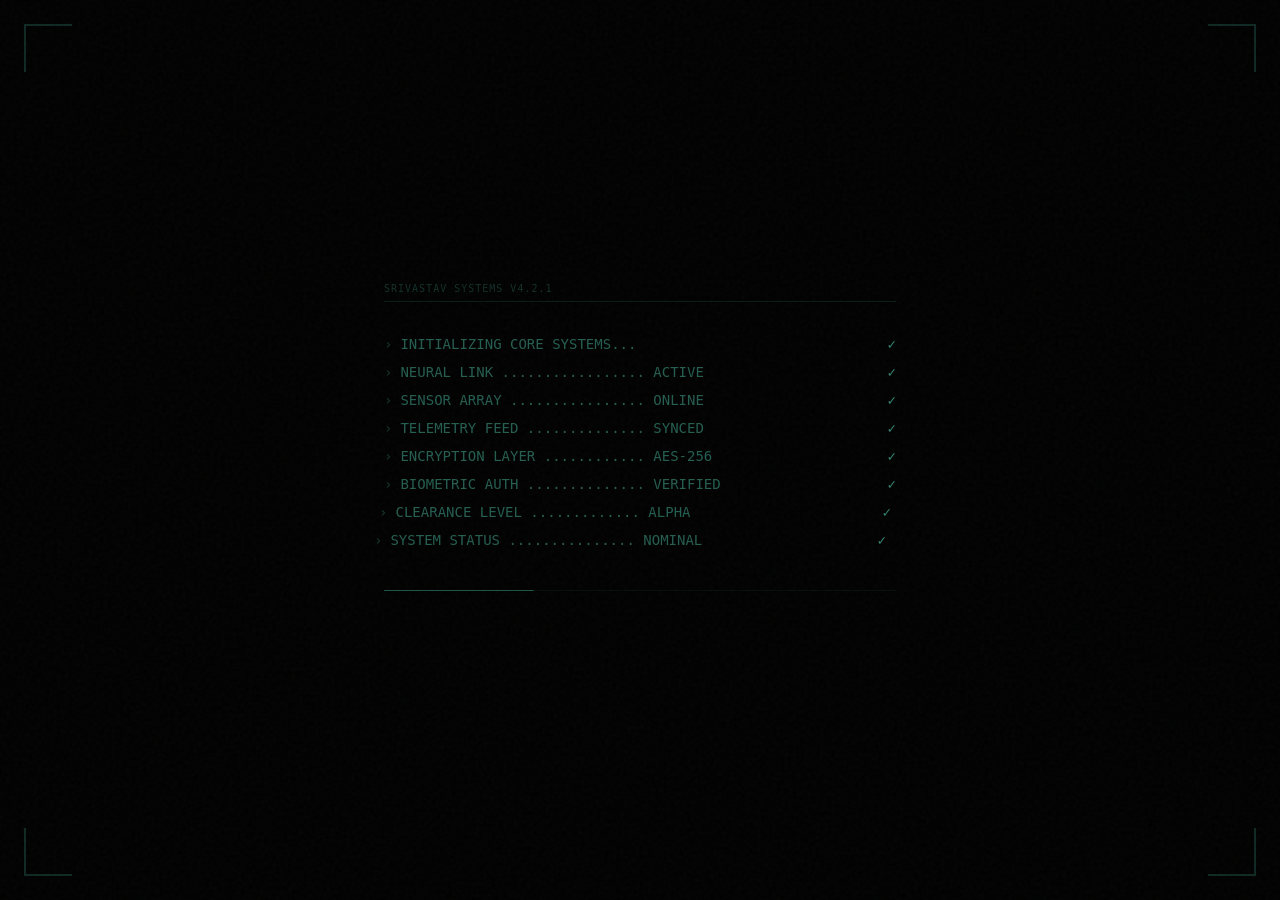
==== commit 00b44071: "deploy: 57be47c90c77414b50c93f52f989c1ad357289fb" ====
--- a/index.html
+++ b/index.html
@@ -3,7 +3,7 @@
   <head>
     <meta charset="UTF-8" />
     <meta name="viewport" content="width=device-width, initial-scale=1.0" />
-    <title>Alok Srivastav — Analog Astronaut</title>
+    <title>Alok Srivastav — Systems Engineer</title>
     <meta name="description" content="Analog astronaut, aeronautical engineer, and systems architect building defense systems at the intersection of autonomy and precision.">
     <meta name="author" content="Alok Srivastav" />
 
@@ -33,9 +33,9 @@
       "jobTitle": ["Aeronautical Engineer","UAV Systems Engineer","Systems Engineer","Founder"],
       "description": "Alok Srivastav is an aeronautical engineer, analog astronaut, and founder of ArmourEdge Industries, specializing in UAV systems, autonomous aerial platforms, and defense technology.",
       "knowsAbout": ["UAV Systems","Autonomous Aerial Systems","Defense Technology","Drone Engineering","Aeronautical Engineering","Mission-Critical Systems"],
-      "sameAs": ["https://github.com/alokaviator-dev"],
+      "sameAs": ["https://github.com/alok20201"],
       "alumniOf": [
-        {"@type":"EducationalOrganization","name":"Hindustan Electronics Academy Polytechnic","sameAs":"https://hindustanacademy.edu.in",},
+        {"@type":"EducationalOrganization","name":"Hindustan Electronics Academy Polytechnic"},
         {"@type":"EducationalOrganization","name":"Embry-Riddle Aeronautical University","sameAs":"https://erau.edu"}
       ],
       "affiliation": {"@type":"Organization","name":"ArmourEdge Industries"},
@@ -43,7 +43,7 @@
       "slogan": "Every system exists because the alternative is unacceptable."
     }
     </script>
-    <script type="module" crossorigin src="/assets/index-D4dWuipf.js"></script>
+    <script type="module" crossorigin src="/assets/index-DBnsuHoP.js"></script>
     <link rel="stylesheet" crossorigin href="/assets/index-BT7w-Uj5.css">
   </head>
 
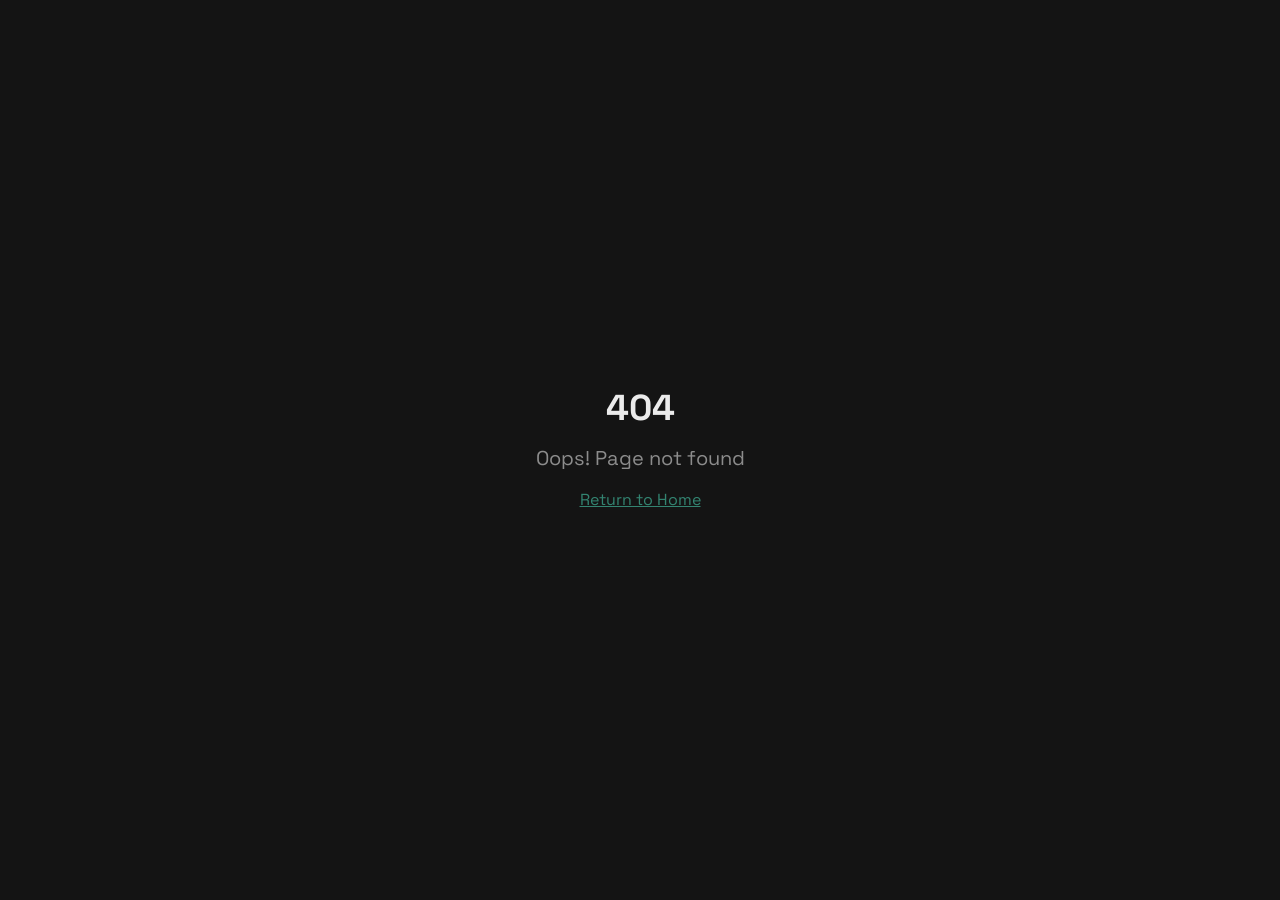
==== commit e0810703: "deploy: 81cd1a0e3fd6799004f3d51b15bd797f598da8c1" ====
--- a/index.html
+++ b/index.html
@@ -43,7 +43,7 @@
       "slogan": "Every system exists because the alternative is unacceptable."
     }
     </script>
-    <script type="module" crossorigin src="/assets/index-DBnsuHoP.js"></script>
+    <script type="module" crossorigin src="/assets/index-D4dWuipf.js"></script>
     <link rel="stylesheet" crossorigin href="/assets/index-BT7w-Uj5.css">
   </head>
 
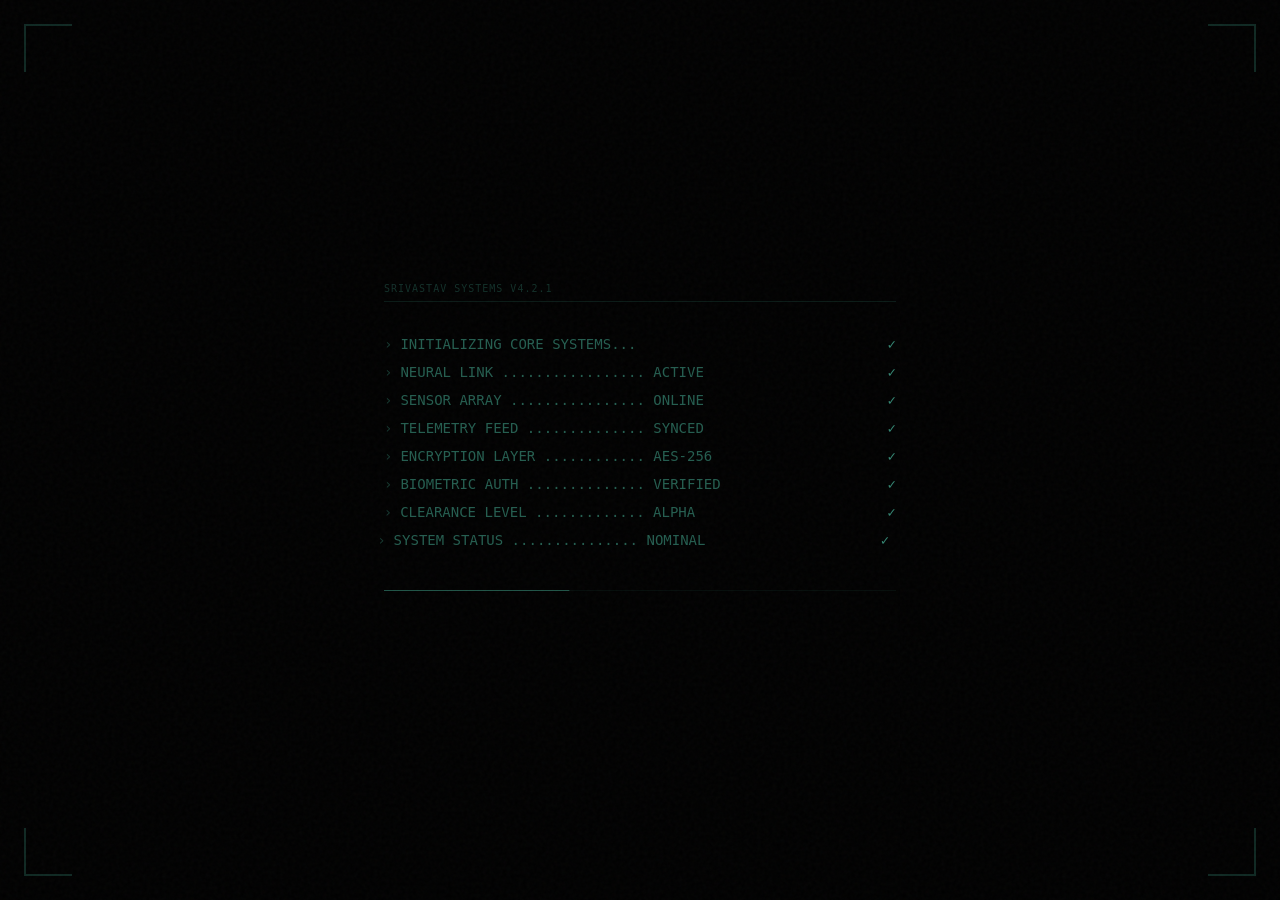
==== commit 710f1afa: "deploy: d80f81b5995acdb89ff12d848f5efc0c48796054" ====
--- a/index.html
+++ b/index.html
@@ -43,7 +43,7 @@
       "slogan": "Every system exists because the alternative is unacceptable."
     }
     </script>
-    <script type="module" crossorigin src="/assets/index-D4dWuipf.js"></script>
+    <script type="module" crossorigin src="/assets/index-DBnsuHoP.js"></script>
     <link rel="stylesheet" crossorigin href="/assets/index-BT7w-Uj5.css">
   </head>
 
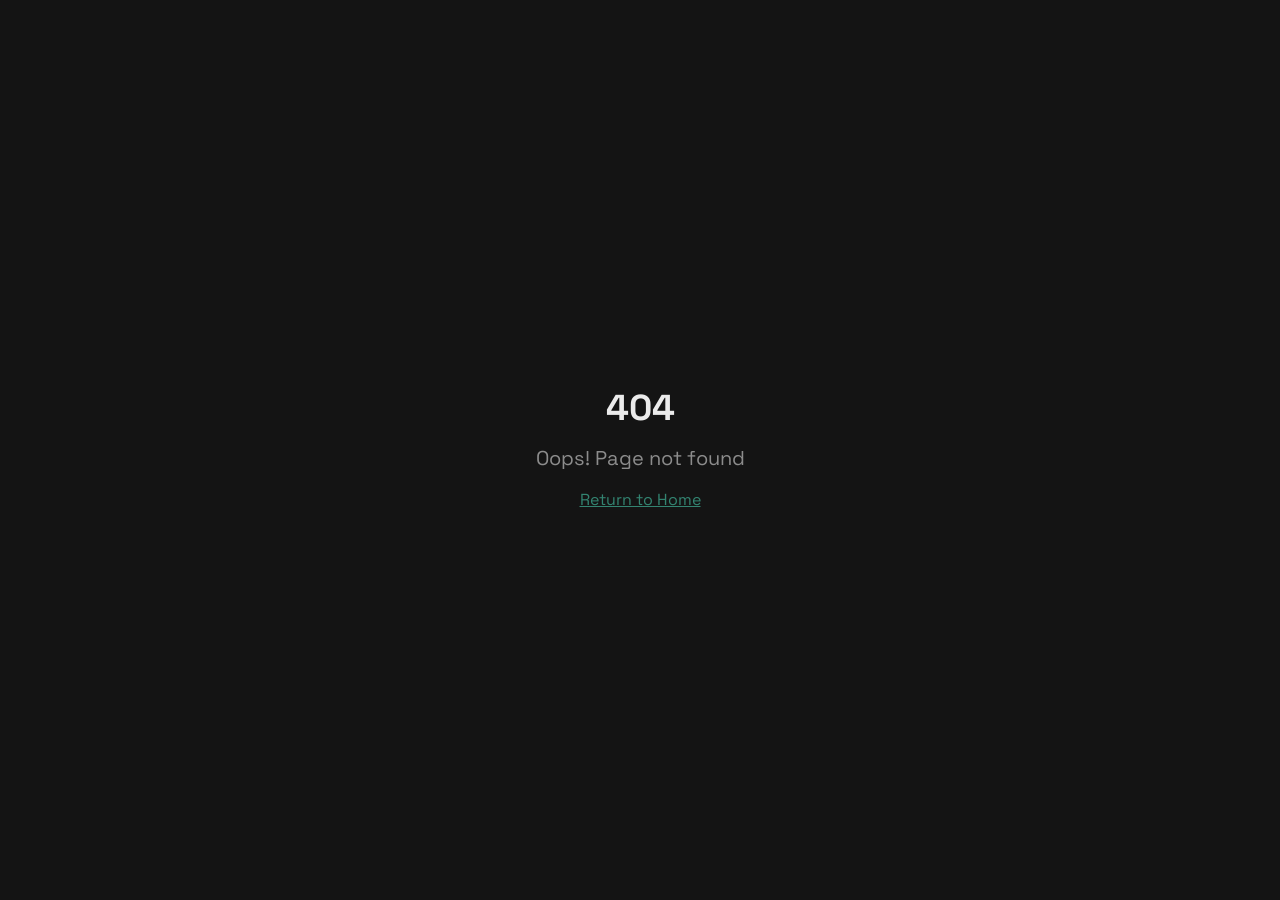
==== commit 02e9393e: "deploy: ef5184951ab861994f5fd2b70570d9d314a0317e" ====
--- a/index.html
+++ b/index.html
@@ -43,7 +43,7 @@
       "slogan": "Every system exists because the alternative is unacceptable."
     }
     </script>
-    <script type="module" crossorigin src="/assets/index-DBnsuHoP.js"></script>
+    <script type="module" crossorigin src="/assets/index-DXA3E9ig.js"></script>
     <link rel="stylesheet" crossorigin href="/assets/index-BT7w-Uj5.css">
   </head>
 
